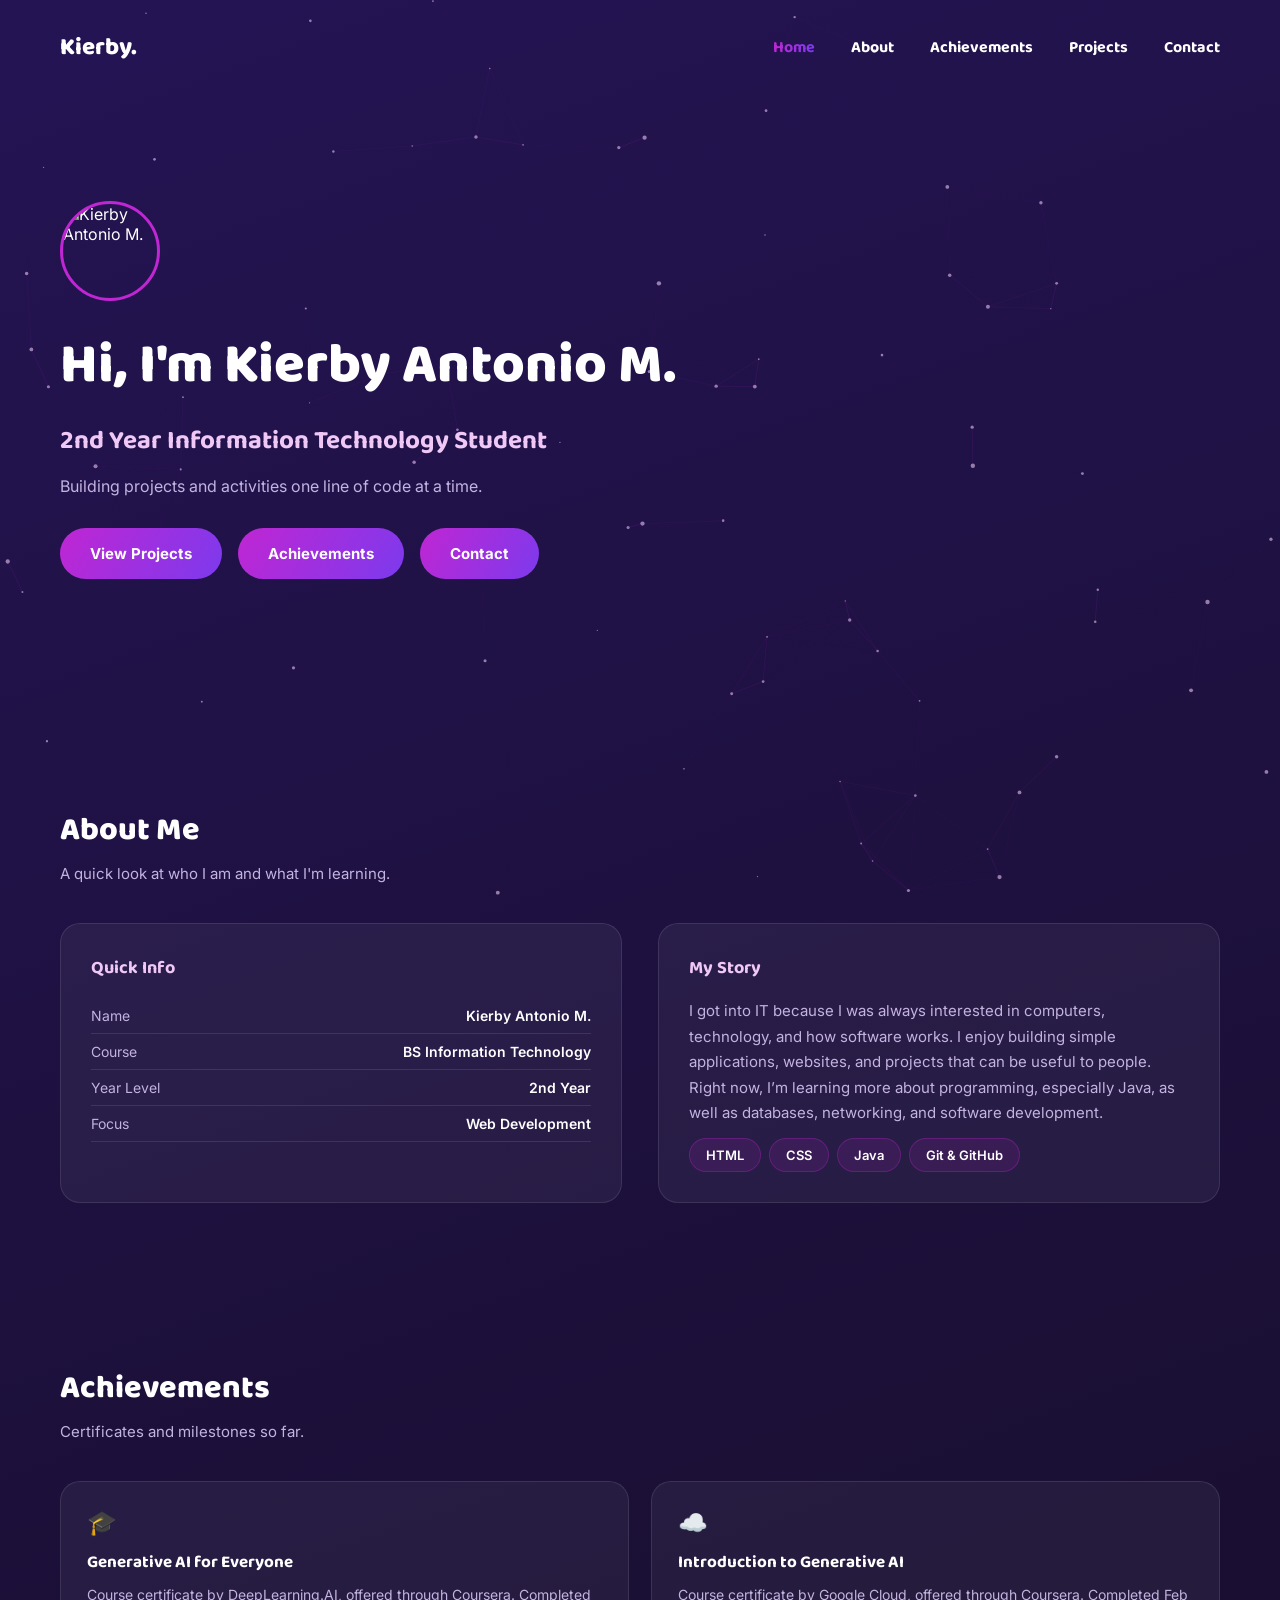
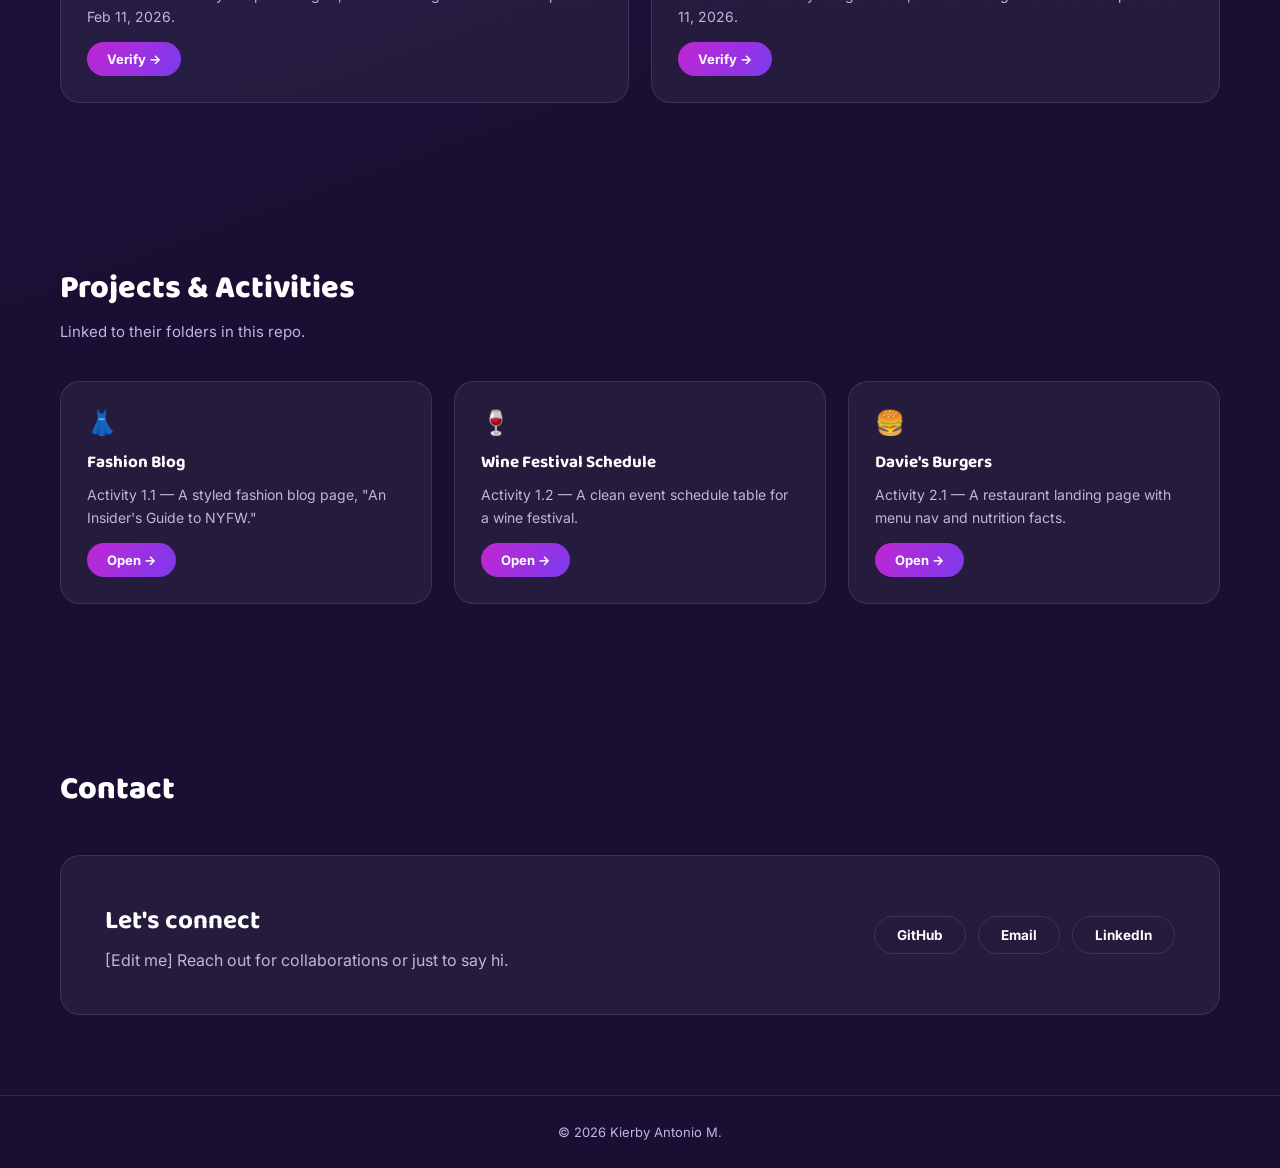
==== index.html @ 887d6032 "Replace JavaScript skill tag with Java" ====
<!DOCTYPE html>
<html lang="en">
<head>
<meta charset="UTF-8" />
<meta name="viewport" content="width=device-width, initial-scale=1.0" />
<title>Kierby Antonio M. — Portfolio</title>
<link rel="preconnect" href="https://fonts.googleapis.com">
<link href="https://fonts.googleapis.com/css2?family=Baloo+2:wght@600;700;800&family=Inter:wght@400;500;600&display=swap" rel="stylesheet">
<style>
  :root{
    --bg:#1a0f33;
    --bg-2:#241454;
    --accent-1:#c026d3;
    --accent-2:#7c3aed;
    --text-main:#ffffff;
    --text-muted:#c3b3e0;
    --card:rgba(255,255,255,0.05);
    --border:rgba(255,255,255,0.10);
  }
  *{margin:0;padding:0;box-sizing:border-box;}
  html{scroll-behavior:smooth;}
  body{
    font-family:'Inter',sans-serif;
    background:linear-gradient(160deg,var(--bg-2) 0%,var(--bg) 60%);
    color:var(--text-main);
    overflow-x:hidden;
  }
  h1,h2,h3,.logo,.nav a,.btn{font-family:'Baloo 2',sans-serif;}

  #bg-canvas{
    position:fixed;
    top:0;left:0;
    width:100%;height:100%;
    z-index:0;
  }
  header, section, footer{position:relative;z-index:1;}

  header{
    display:flex;align-items:center;justify-content:space-between;
    padding:28px 60px;
  }
  .logo{font-size:24px;font-weight:800;}
  .nav{display:flex;gap:36px;}
  .nav a{color:#fff;text-decoration:none;font-weight:700;font-size:16px;}
  .nav a.active{
    background:linear-gradient(90deg,var(--accent-1),var(--accent-2));
    -webkit-background-clip:text;background-clip:text;color:transparent;
  }
  .menu-toggle{display:none;flex-direction:column;gap:5px;cursor:pointer;}
  .menu-toggle span{width:26px;height:3px;background:#fff;border-radius:3px;}

  .hero{
    min-height:70vh;
    display:flex;flex-direction:column;justify-content:center;
    padding:20px 60px 60px;max-width:900px;
  }
  .profile-pic{
    width:100px;height:100px;border-radius:50%;object-fit:cover;
    border:3px solid var(--accent-1);margin-bottom:20px;
  }
  .hero h1{font-size:56px;font-weight:800;margin-bottom:10px;}
  .hero h2{font-size:26px;font-weight:700;color:#f0c8f5;margin-bottom:14px;}
  .hero p{font-size:16px;color:var(--text-muted);margin-bottom:32px;max-width:600px;}

  .pill-row{display:flex;flex-wrap:wrap;gap:16px;}
  .pill{
    padding:16px 30px;border-radius:999px;
    background:linear-gradient(120deg,var(--accent-1),var(--accent-2));
    color:#fff;text-decoration:none;font-weight:700;font-size:15px;
    transition:transform .2s ease, box-shadow .2s ease;
  }
  .pill:hover{transform:translateY(-3px);box-shadow:0 0 22px rgba(192,38,211,0.5);}

  section{padding:80px 60px;}
  .section-head{margin-bottom:40px;max-width:600px;}
  .section-head h2{font-size:32px;font-weight:800;margin-bottom:8px;}
  .section-head p{color:var(--text-muted);font-size:15px;}

  .about-grid{display:grid;grid-template-columns:1fr 1fr;gap:36px;}
  .card{background:var(--card);border:1px solid var(--border);border-radius:20px;padding:30px;}
  .card h3{font-size:18px;margin-bottom:16px;color:#f0c8f5;}
  .card p{color:var(--text-muted);line-height:1.7;font-size:15px;margin-bottom:12px;}
  .info-row{display:flex;justify-content:space-between;padding:9px 0;border-bottom:1px solid var(--border);font-size:14px;}
  .info-row span:first-child{color:var(--text-muted);}
  .info-row span:last-child{font-weight:600;}
  .pills-wrap{display:flex;flex-wrap:wrap;gap:8px;margin-top:6px;}
  .skill-tag{padding:8px 16px;border-radius:20px;background:rgba(192,38,211,0.12);border:1px solid rgba(192,38,211,0.3);font-size:13px;font-weight:600;}

  .grid{display:grid;grid-template-columns:repeat(auto-fit,minmax(250px,1fr));gap:22px;}
  .item{background:var(--card);border:1px solid var(--border);border-radius:20px;padding:26px;transition:.25s;}
  .item:hover{transform:translateY(-5px);border-color:var(--accent-1);}
  .item h3{font-size:17px;margin-bottom:8px;}
  .item p{color:var(--text-muted);font-size:14px;line-height:1.6;margin-bottom:14px;}
  .item a{
    display:inline-block;padding:9px 20px;border-radius:999px;
    background:linear-gradient(120deg,var(--accent-1),var(--accent-2));
    color:#fff;text-decoration:none;font-weight:700;font-size:13px;
  }
  .icon{font-size:24px;margin-bottom:12px;display:block;}

  .contact-box{
    background:var(--card);border:1px solid var(--border);border-radius:20px;
    padding:44px;display:flex;flex-wrap:wrap;justify-content:space-between;gap:30px;align-items:center;
  }
  .contact-box h2{font-size:26px;margin-bottom:8px;}
  .contact-box p{color:var(--text-muted);}
  .social-row{display:flex;gap:12px;flex-wrap:wrap;}
  .social-row a{
    padding:10px 22px;border-radius:999px;border:1.5px solid var(--border);
    color:#fff;text-decoration:none;font-weight:700;font-size:13.5px;
  }
  .social-row a:hover{border-color:var(--accent-1);background:rgba(192,38,211,0.1);}

  footer{padding:28px 60px;text-align:center;color:var(--text-muted);font-size:13px;border-top:1px solid var(--border);}

  @media(max-width:900px){.about-grid{grid-template-columns:1fr;}}
  @media(max-width:768px){
    header{padding:22px 24px;}
    .nav{
      position:fixed;top:74px;left:0;right:0;flex-direction:column;
      background:var(--bg-2);padding:24px;gap:18px;display:none;
      border-bottom:1px solid var(--border);z-index:50;
    }
    .nav.open{display:flex;}
    .menu-toggle{display:flex;}
    .hero{padding:0 24px 40px;}
    .hero h1{font-size:36px;}
    section{padding:56px 24px;}
    .contact-box{padding:28px;}
  }
</style>
</head>
<body>

<canvas id="bg-canvas"></canvas>

<header>
  <div class="logo">Kierby.</div>
  <nav class="nav" id="nav">
    <a href="#home" class="active">Home</a>
    <a href="#about">About</a>
    <a href="#achievements">Achievements</a>
    <a href="#projects">Projects</a>
    <a href="#contact">Contact</a>
  </nav>
  <div class="menu-toggle" id="menuToggle"><span></span><span></span><span></span></div>
</header>

<section class="hero" id="home">
  <img src="profile.jpg" alt="Kierby Antonio M." class="profile-pic">
  <h1>Hi, I'm Kierby Antonio M.</h1>
  <h2>2nd Year Information Technology Student</h2>
  <p>Building projects and activities one line of code at a time.</p>
  <div class="pill-row">
    <a href="#projects" class="pill">View Projects</a>
    <a href="#achievements" class="pill">Achievements</a>
    <a href="#contact" class="pill">Contact</a>
  </div>
</section>

<section id="about">
  <div class="section-head">
    <h2>About Me</h2>
    <p>A quick look at who I am and what I'm learning.</p>
  </div>
  <div class="about-grid">
    <div class="card">
      <h3>Quick Info</h3>
      <div class="info-row"><span>Name</span><span>Kierby Antonio M.</span></div>
      <div class="info-row"><span>Course</span><span>BS Information Technology</span></div>
      <div class="info-row"><span>Year Level</span><span>2nd Year</span></div>
      <div class="info-row"><span>Focus</span><span>Web Development</span></div>
    </div>
    <div class="card">
      <h3>My Story</h3>
      <p> I got into IT because I was always interested in computers, technology, and how software works.
        I enjoy building simple applications, websites, and projects that can be useful to people. 
        Right now, I’m learning more about programming, especially Java, as well as databases, networking, and software development.</p>
      <div class="pills-wrap">
        <span class="skill-tag">HTML</span>
        <span class="skill-tag">CSS</span>
        <span class="skill-tag">Java</span>
        <span class="skill-tag">Git & GitHub</span>
      </div>
    </div>
  </div>
</section>

<section id="achievements">
  <div class="section-head">
    <h2>Achievements</h2>
    <p>Certificates and milestones so far.</p>
  </div>
  <div class="grid">
    <div class="item">
      <span class="icon">🎓</span>
      <h3>Generative AI for Everyone</h3>
      <p>Course certificate by DeepLearning.AI, offered through Coursera. Completed Feb 11, 2026.</p>
      <a href="https://coursera.org/verify/JK0I1PTR6QBK" target="_blank">Verify →</a>
    </div>
    <div class="item">
      <span class="icon">☁️</span>
      <h3>Introduction to Generative AI</h3>
      <p>Course certificate by Google Cloud, offered through Coursera. Completed Feb 11, 2026.</p>
      <a href="https://coursera.org/verify/XCMVIV73SSEA" target="_blank">Verify →</a>
    </div>
  </div>
</section>

<section id="projects">
  <div class="section-head">
    <h2>Projects & Activities</h2>
    <p>Linked to their folders in this repo.</p>
  </div>
  <div class="grid">
    <div class="item">
      <span class="icon">👗</span>
      <h3>Fashion Blog</h3>
      <p>Activity 1.1 — A styled fashion blog page, "An Insider's Guide to NYFW."</p>
      <a href="./Activity1.1/Fashion/">Open →</a>
    </div>
    <div class="item">
      <span class="icon">🍷</span>
      <h3>Wine Festival Schedule</h3>
      <p>Activity 1.2 — A clean event schedule table for a wine festival.</p>
      <a href="./Activity 1.2/Wine Festival Schedule/index.html">Open →</a>
    </div>
    <div class="item">
      <span class="icon">🍔</span>
      <h3>Davie's Burgers</h3>
      <p>Activity 2.1 — A restaurant landing page with menu nav and nutrition facts.</p>
      <a href="./Activity2.1/Burger/index.html">Open →</a>
    </div>
  </div>
</section>

<section id="contact">
  <div class="section-head">
    <h2>Contact</h2>
  </div>
  <div class="contact-box">
    <div>
      <h2>Let's connect</h2>
      <p>[Edit me] Reach out for collaborations or just to say hi.</p>
    </div>
    <div class="social-row">
      <a href="https://github.com/kantonio250000000109-code" target="_blank">GitHub</a>
      <a href="mailto:kantonio_250000000109@uic.edu.ph">Email</a>
      <a href="#">LinkedIn</a>
    </div>
  </div>
</section>

<footer>© <span id="year"></span> Kierby Antonio M.</footer>

<script>
document.getElementById('year').textContent = new Date().getFullYear();
const nav = document.getElementById('nav');
document.getElementById('menuToggle').addEventListener('click', () => nav.classList.toggle('open'));
nav.querySelectorAll('a').forEach(a => a.addEventListener('click', () => nav.classList.remove('open')));

const sections = document.querySelectorAll('section[id]');
const navLinks = document.querySelectorAll('.nav a');
window.addEventListener('scroll', () => {
  let current = 'home';
  sections.forEach(sec => {
    if (window.scrollY >= sec.offsetTop - 150) current = sec.getAttribute('id');
  });
  navLinks.forEach(link => link.classList.toggle('active', link.getAttribute('href') === '#' + current));
});

const canvas = document.getElementById('bg-canvas');
const ctx = canvas.getContext('2d');
let w, h, particles;

function resize(){
  w = canvas.width = window.innerWidth;
  h = canvas.height = window.innerHeight;
}
window.addEventListener('resize', resize);
resize();

function initParticles(){
  const count = Math.floor((w * h) / 14000);
  particles = Array.from({length: count}, () => ({
    x: Math.random() * w,
    y: Math.random() * h,
    vx: (Math.random() - 0.5) * 0.4,
    vy: (Math.random() - 0.5) * 0.4,
    r: Math.random() * 1.6 + 0.6
  }));
}
initParticles();
window.addEventListener('resize', initParticles);

function animate(){
  ctx.clearRect(0, 0, w, h);
  for (let p of particles){
    p.x += p.vx;
    p.y += p.vy;
    if (p.x < 0 || p.x > w) p.vx *= -1;
    if (p.y < 0 || p.y > h) p.vy *= -1;
    ctx.beginPath();
    ctx.arc(p.x, p.y, p.r, 0, Math.PI*2);
    ctx.fillStyle = 'rgba(230,200,240,0.6)';
    ctx.fill();
  }
  for (let i=0; i<particles.length; i++){
    for (let j=i+1; j<particles.length; j++){
      const a = particles[i], b = particles[j];
      const dx = a.x-b.x, dy = a.y-b.y;
      const dist = Math.sqrt(dx*dx+dy*dy);
      if (dist < 120){
        ctx.beginPath();
        ctx.moveTo(a.x, a.y);
        ctx.lineTo(b.x, b.y);
        ctx.strokeStyle = `rgba(192,38,211,${0.15 * (1 - dist/120)})`;
        ctx.lineWidth = 1;
        ctx.stroke();
      }
    }
  }
  requestAnimationFrame(animate);
}
animate();
</script>

</body>
</html>
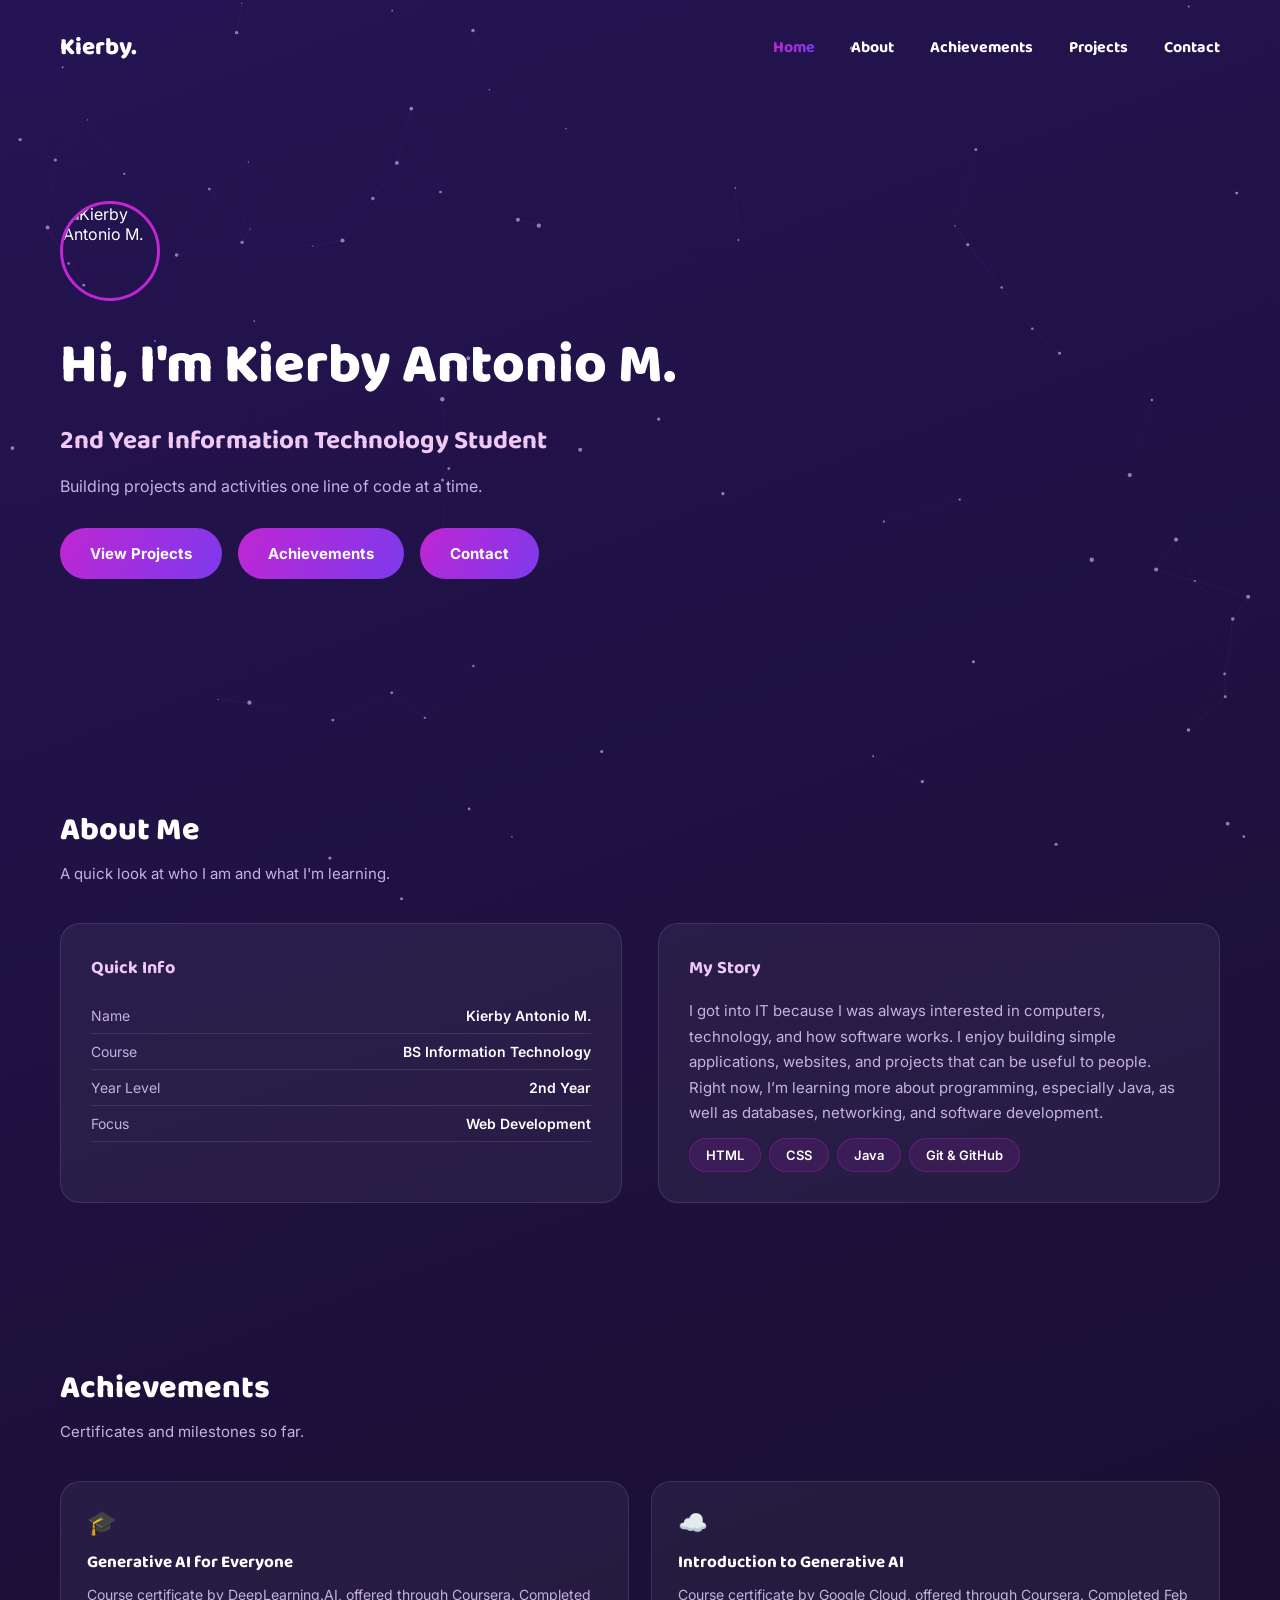
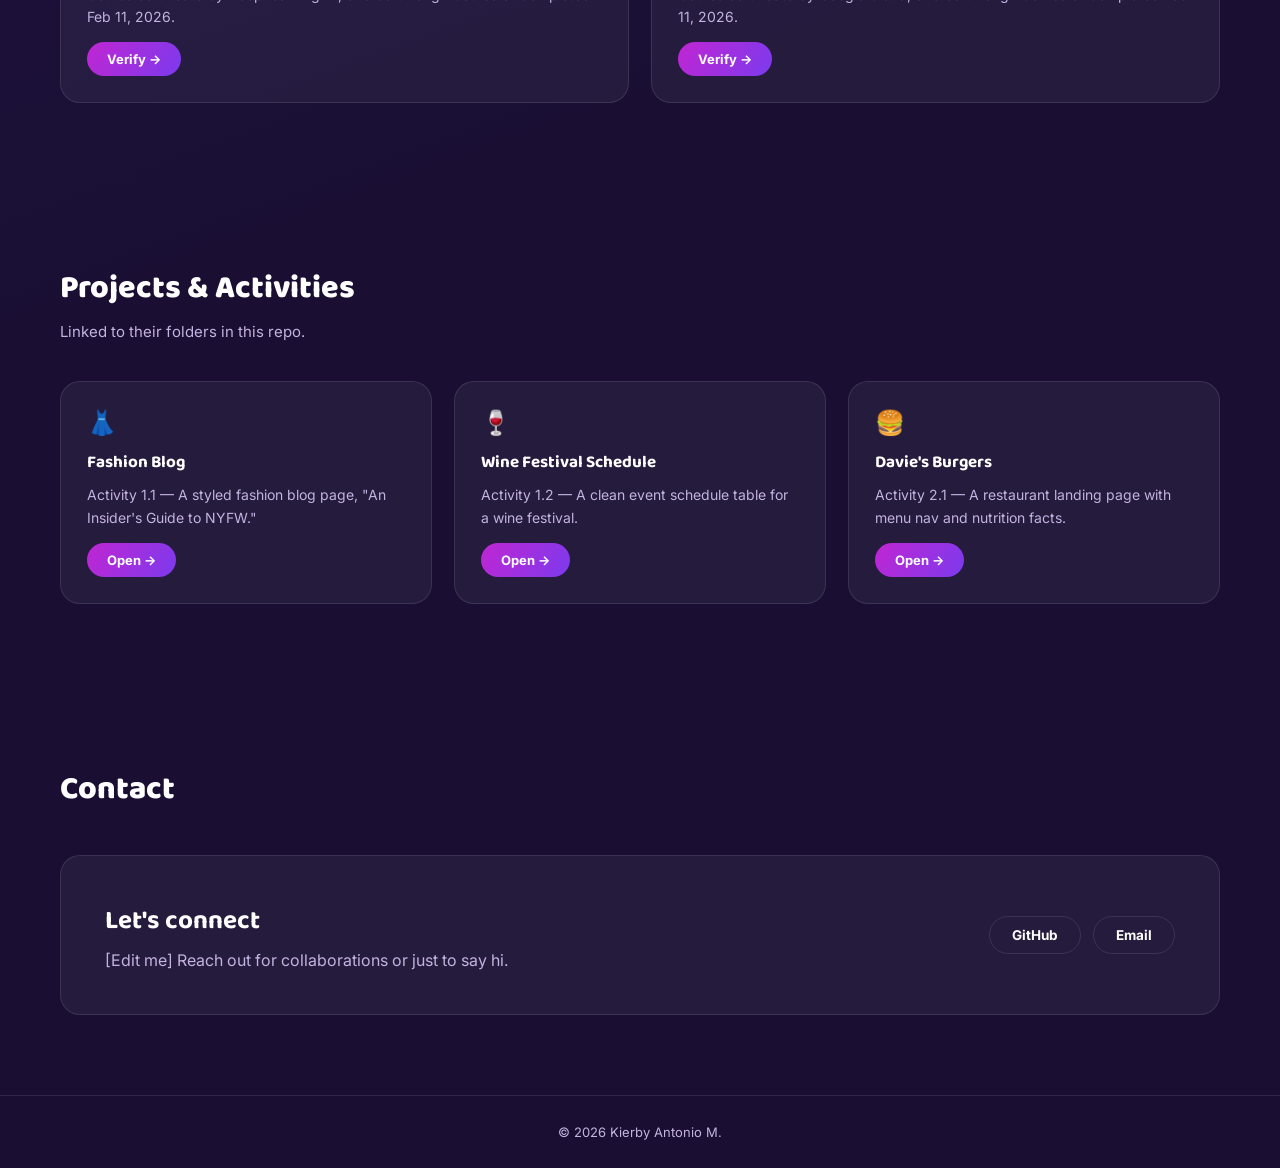
==== commit 106271b8: "Remove LinkedIn link from index.html Removed LinkedIn link from the social row." ====
--- a/index.html
+++ b/index.html
@@ -246,7 +246,7 @@
     <div class="social-row">
       <a href="https://github.com/kantonio250000000109-code" target="_blank">GitHub</a>
       <a href="mailto:kantonio_250000000109@uic.edu.ph">Email</a>
-      <a href="#">LinkedIn</a>
+    
     </div>
   </div>
 </section>
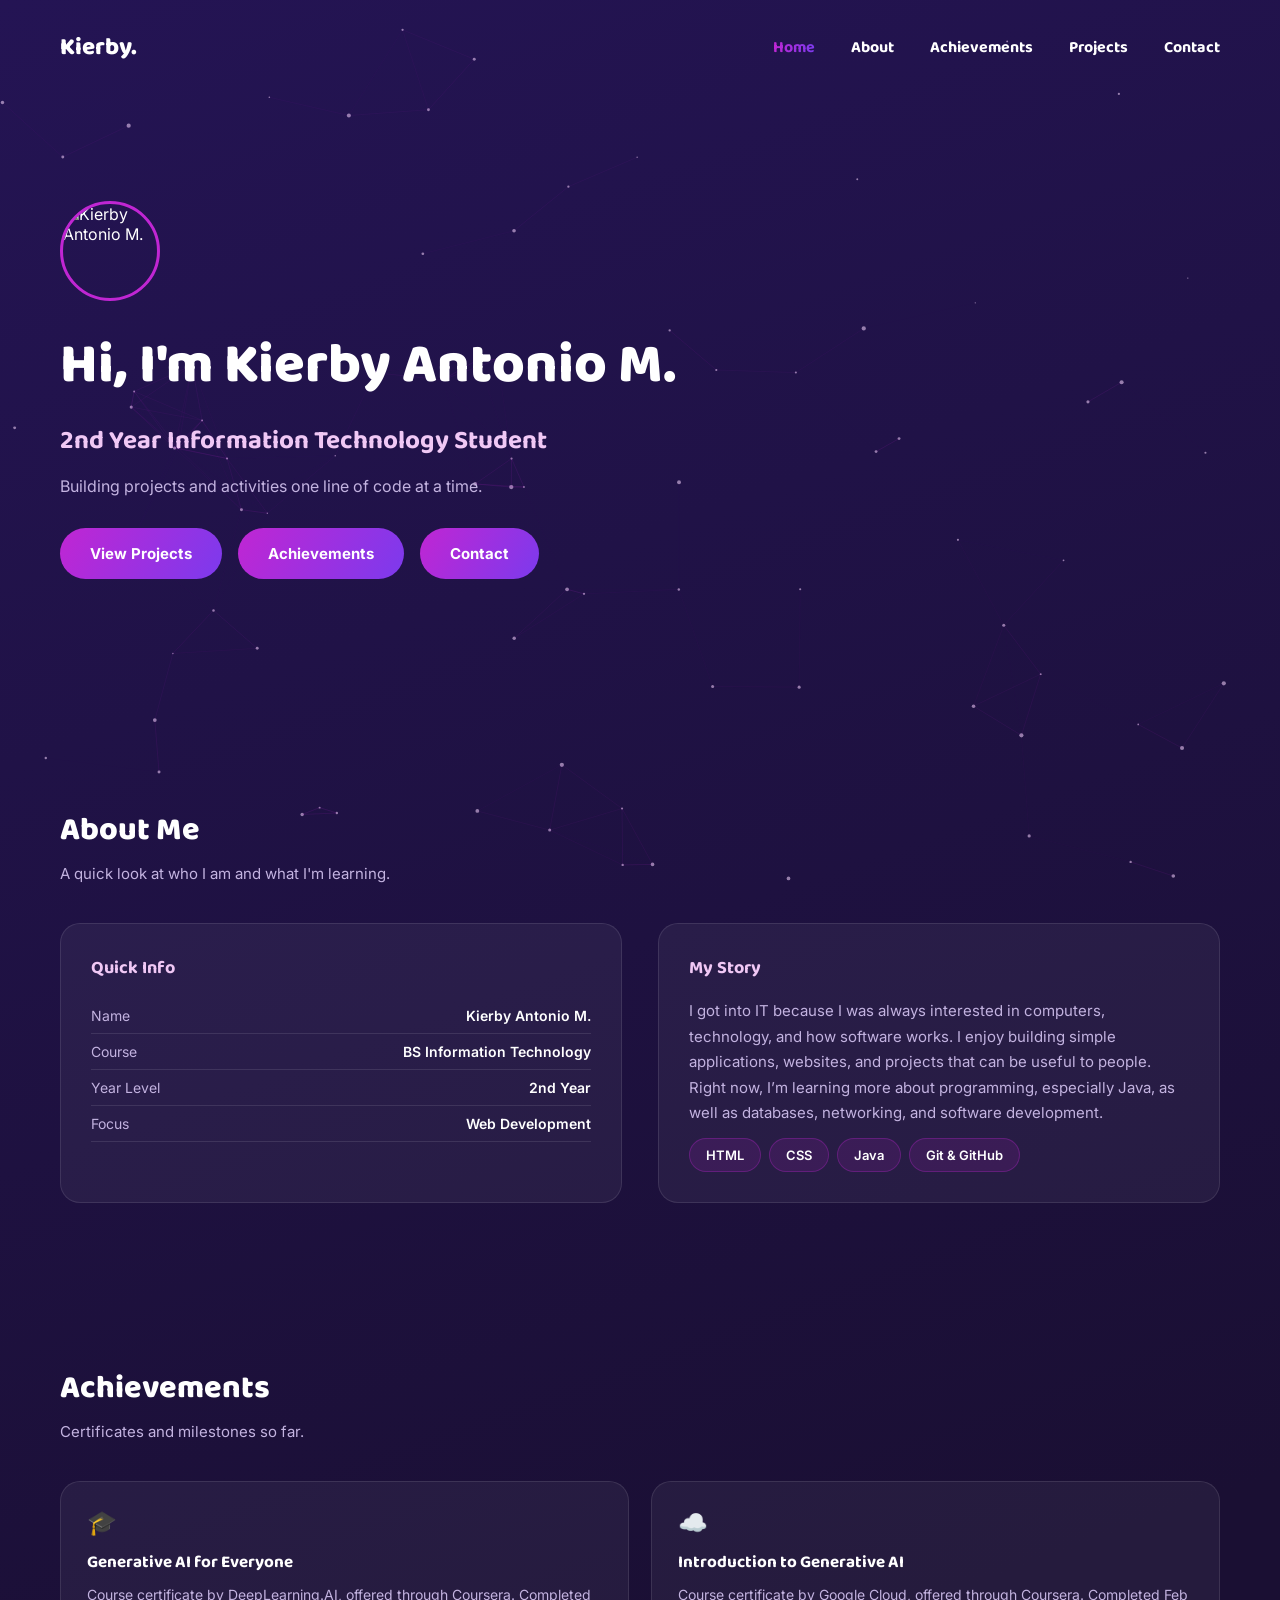
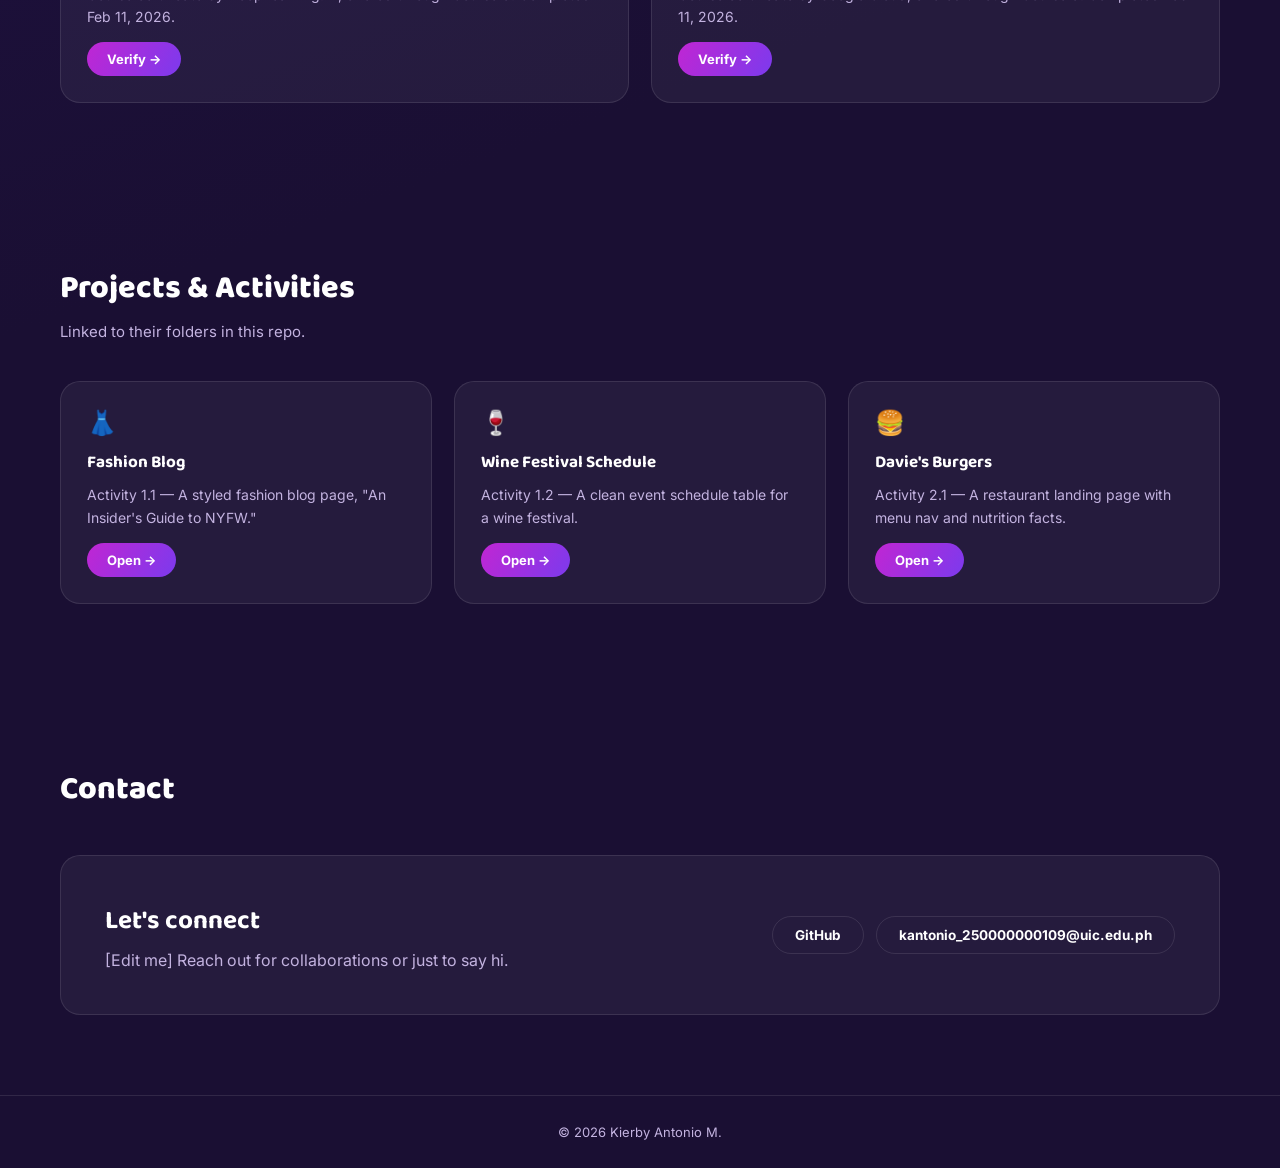
==== commit d1c64cfa: "Update index.html" ====
--- a/index.html
+++ b/index.html
@@ -245,7 +245,7 @@
     </div>
     <div class="social-row">
       <a href="https://github.com/kantonio250000000109-code" target="_blank">GitHub</a>
-      <a href="mailto:kantonio_250000000109@uic.edu.ph">Email</a>
+      <a href="mailto:kantonio_250000000109@uic.edu.ph">kantonio_250000000109@uic.edu.ph</a>
     
     </div>
   </div>
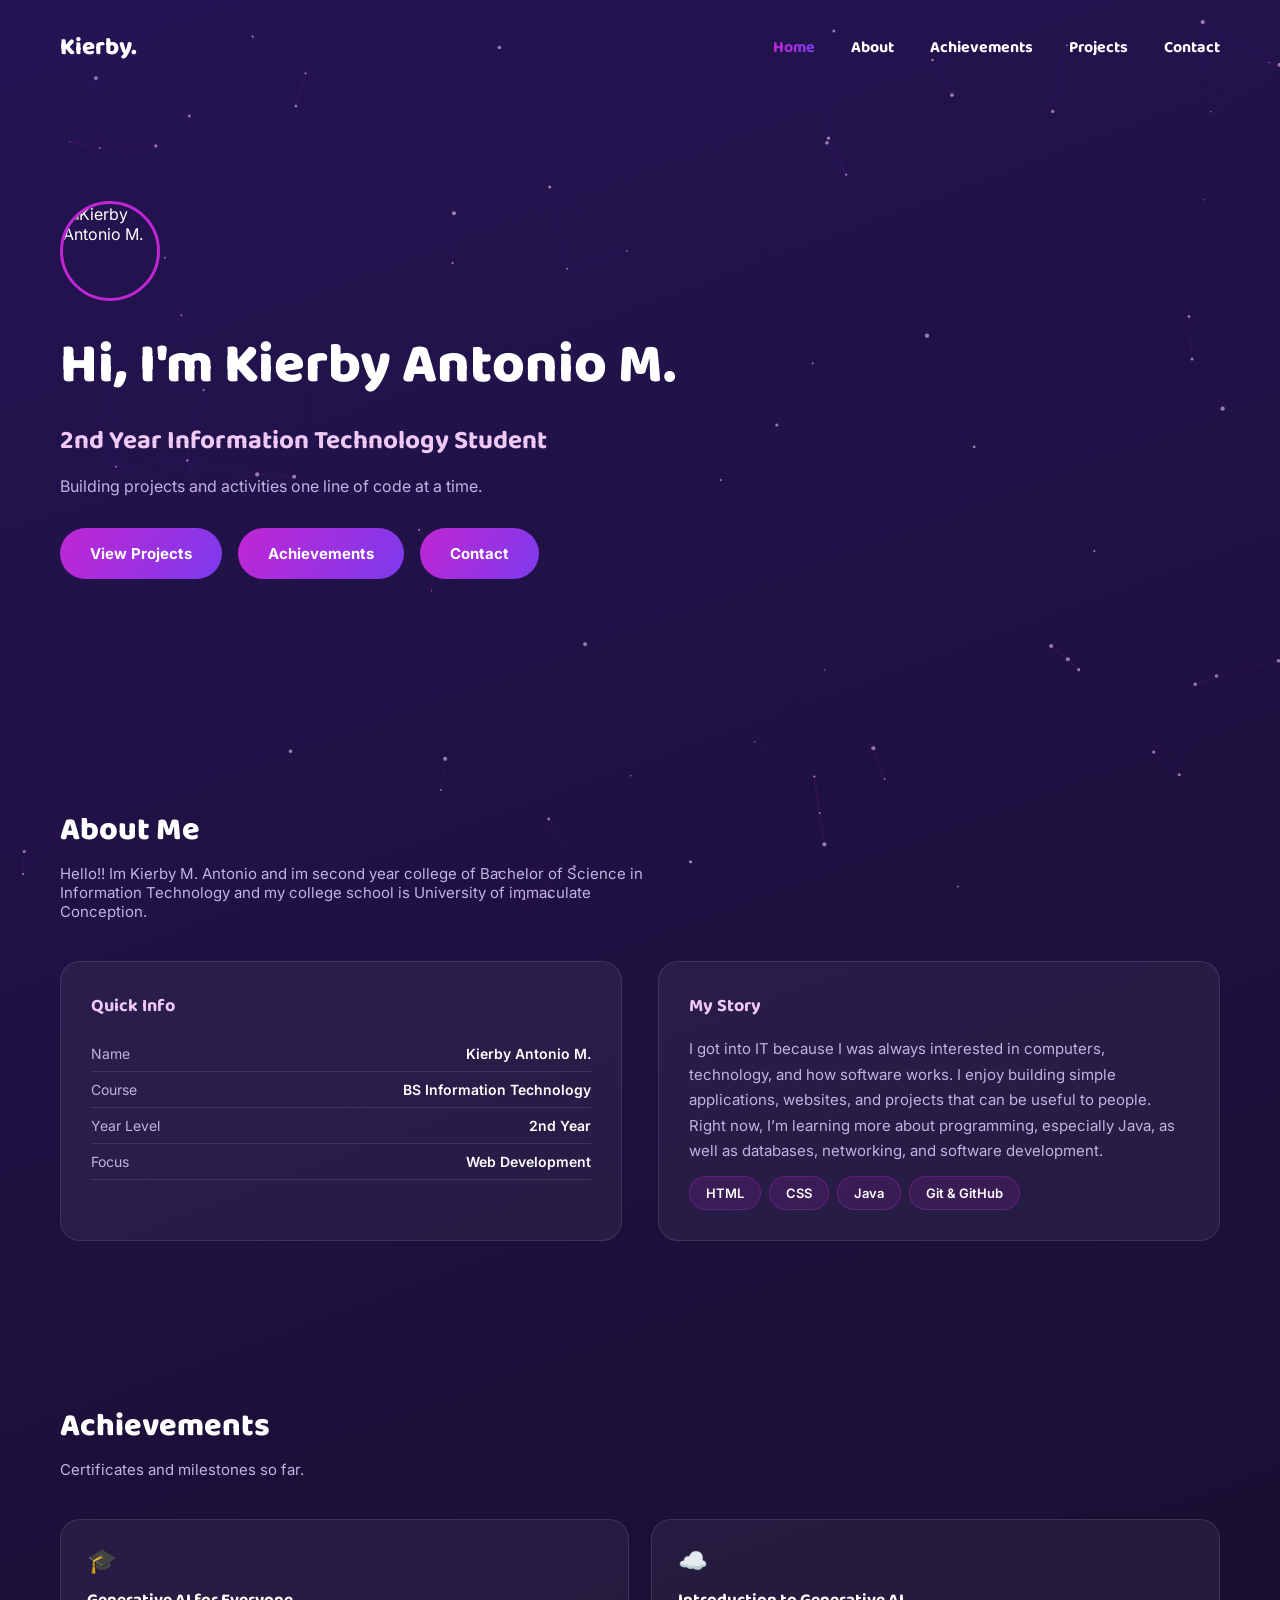
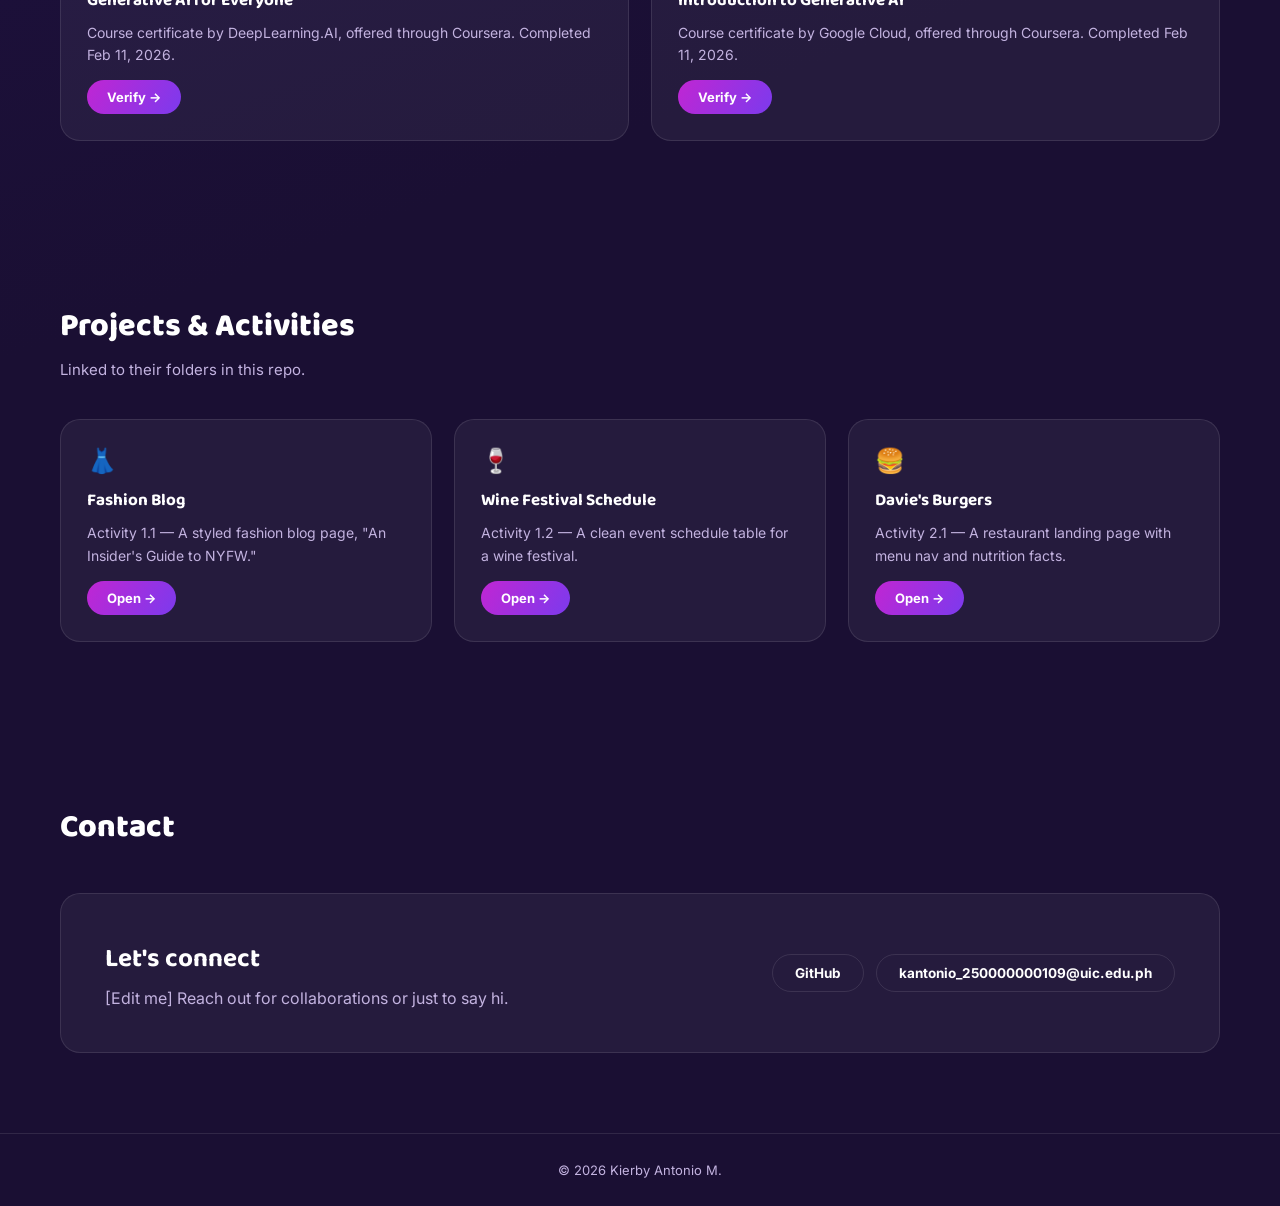
==== commit 1fcce7a5: "Update About Me section with personal information" ====
--- a/index.html
+++ b/index.html
@@ -161,7 +161,7 @@
 <section id="about">
   <div class="section-head">
     <h2>About Me</h2>
-    <p>A quick look at who I am and what I'm learning.</p>
+    <p>Hello!! Im Kierby M. Antonio and im second year college of Bachelor of Science in Information Technology and my college school is University of immaculate Conception.</p>
   </div>
   <div class="about-grid">
     <div class="card">
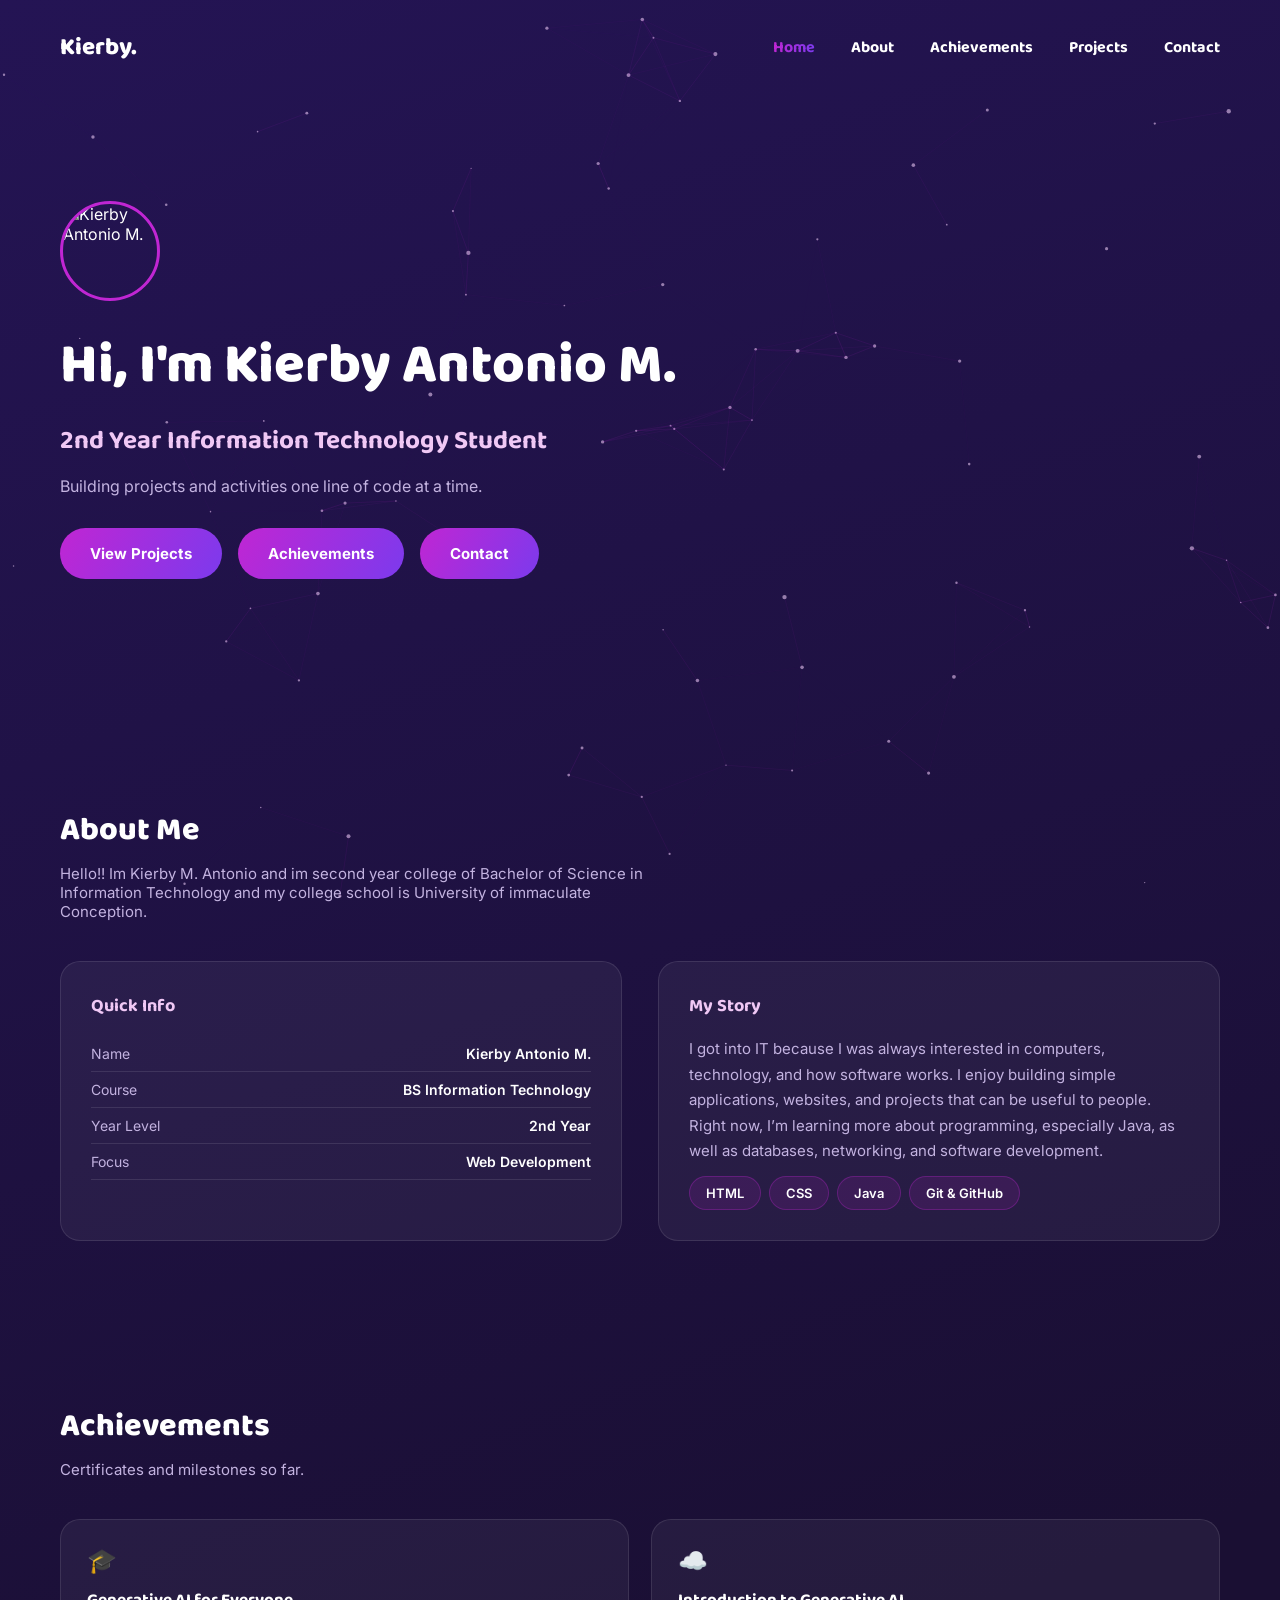
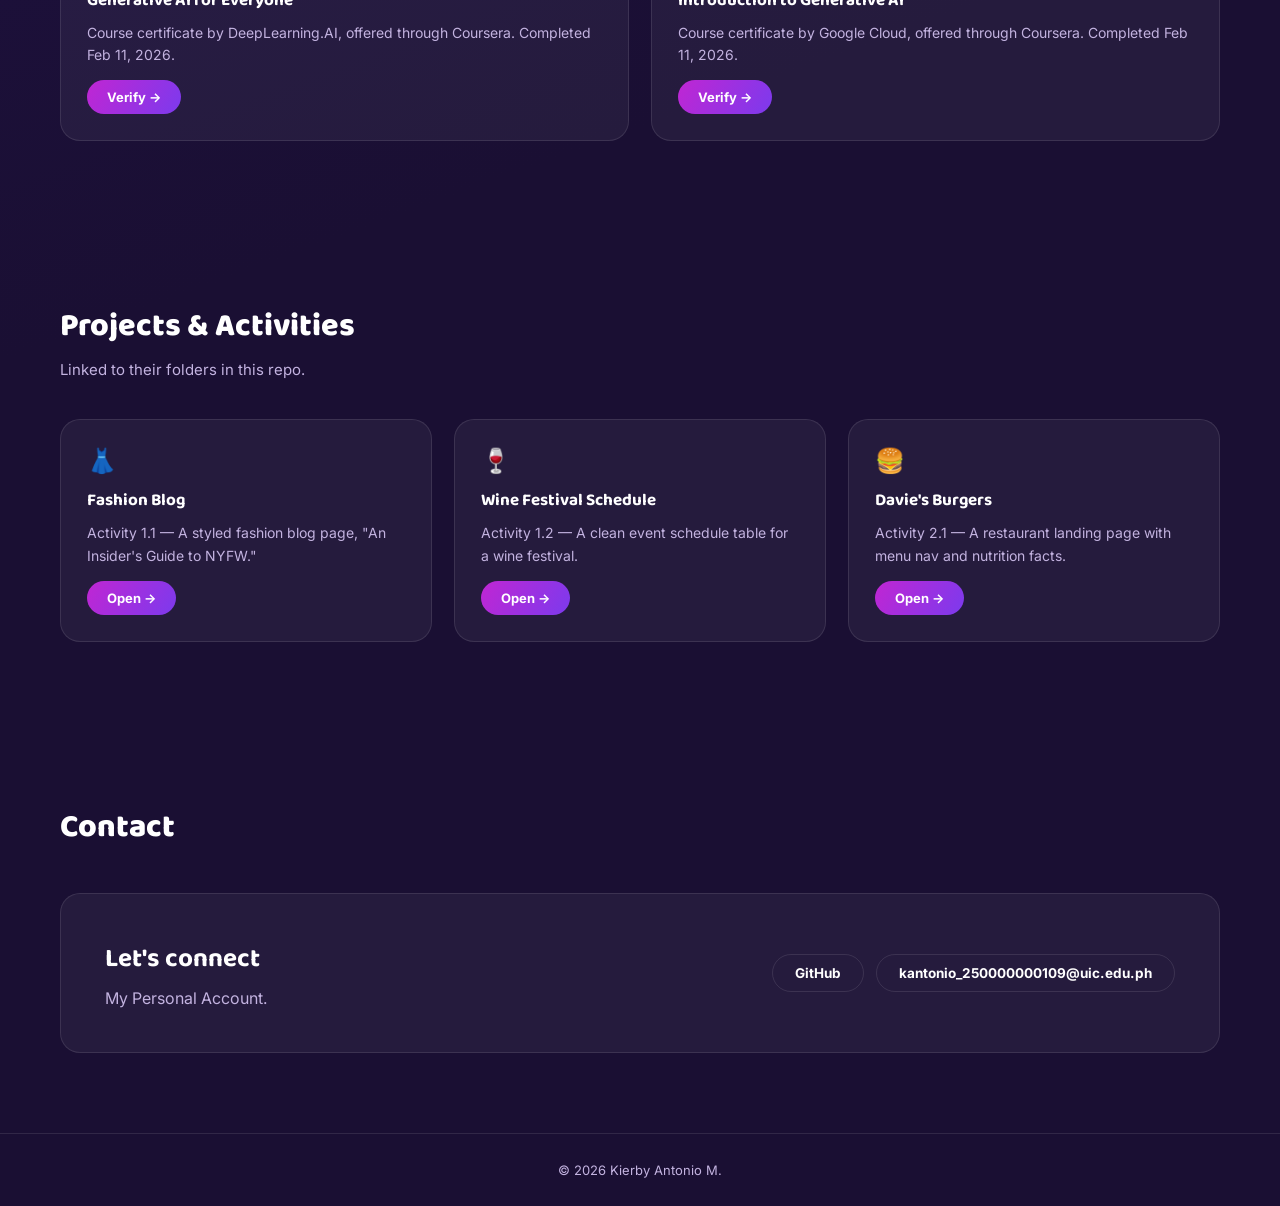
==== commit 34d48a64: "Update contact information in index.html" ====
--- a/index.html
+++ b/index.html
@@ -241,7 +241,7 @@
   <div class="contact-box">
     <div>
       <h2>Let's connect</h2>
-      <p>[Edit me] Reach out for collaborations or just to say hi.</p>
+      <p>My Personal Account.</p>
     </div>
     <div class="social-row">
       <a href="https://github.com/kantonio250000000109-code" target="_blank">GitHub</a>
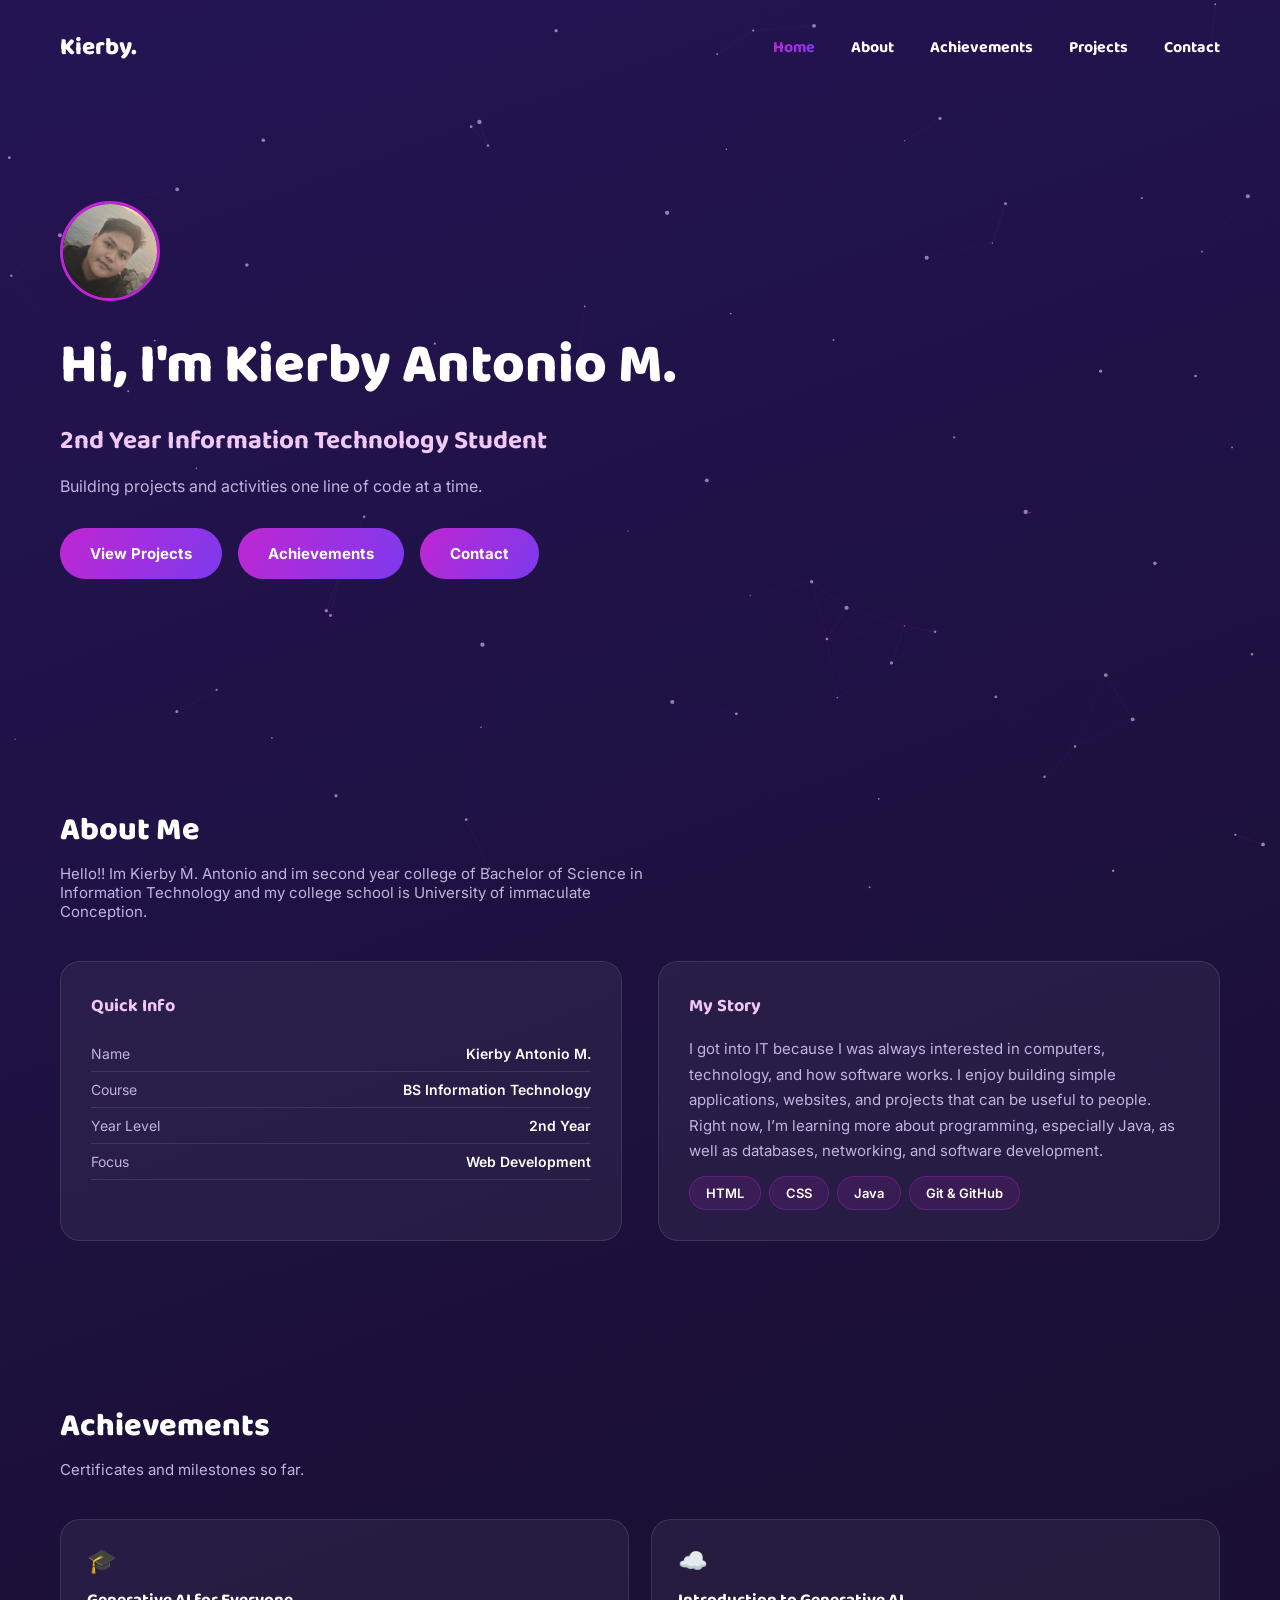
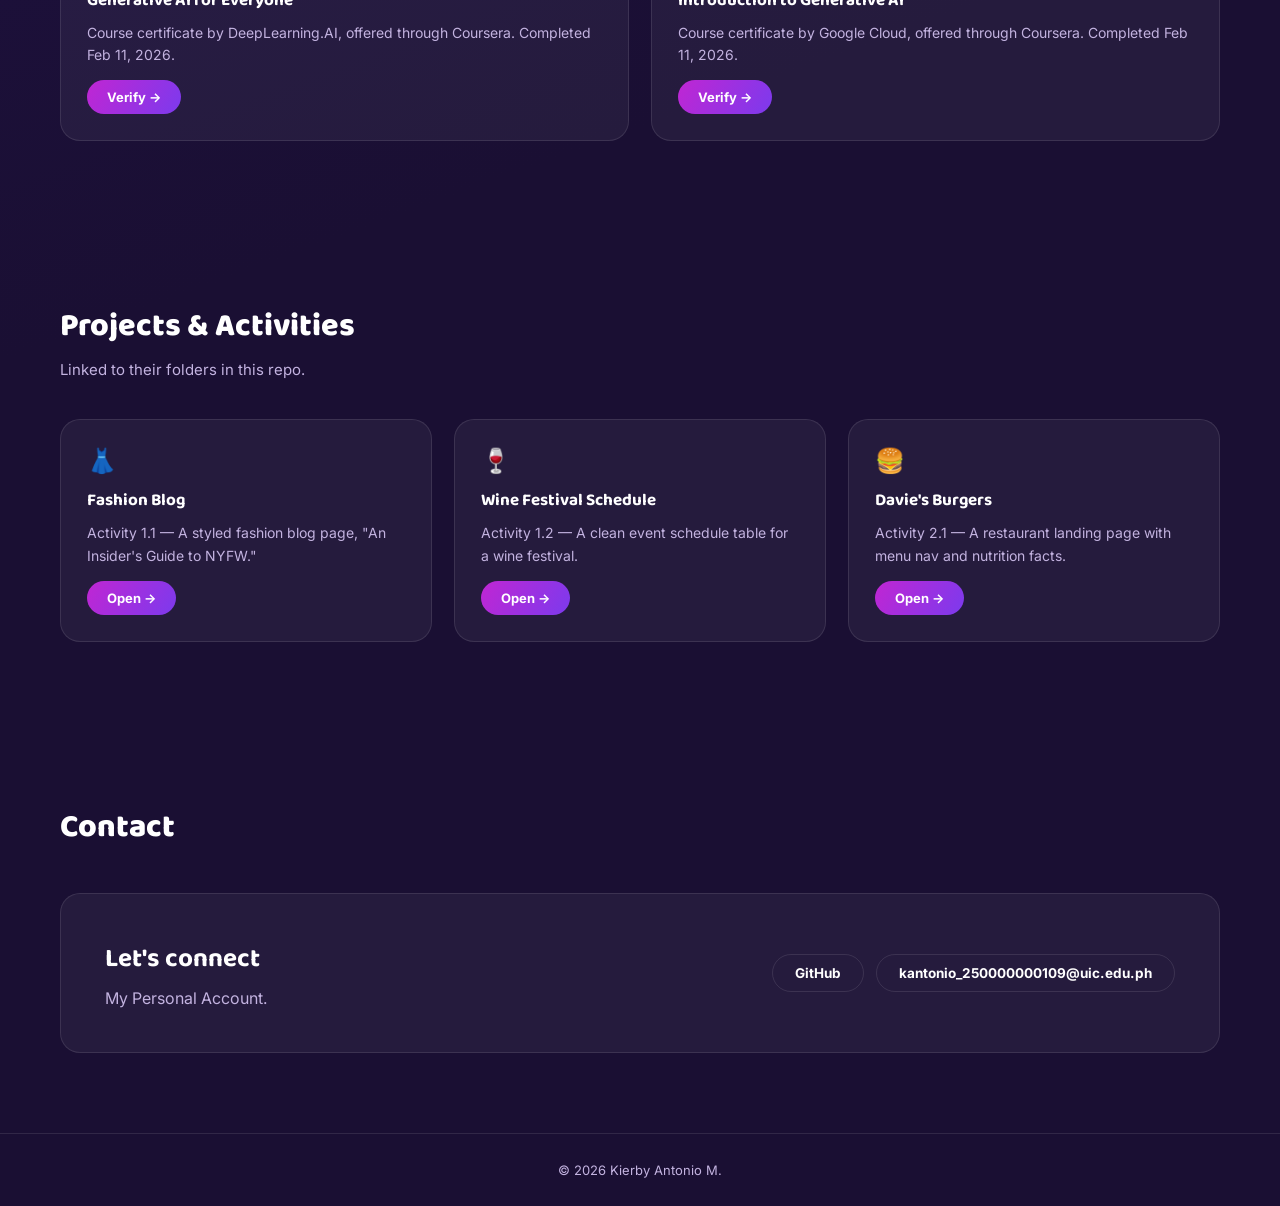
==== commit 9b057d71: "Fix image source extension in index.html" ====
--- a/index.html
+++ b/index.html
@@ -147,7 +147,7 @@
 </header>
 
 <section class="hero" id="home">
-  <img src="profile.jpg" alt="Kierby Antonio M." class="profile-pic">
+  <img src="profile.jpg.png" alt="Kierby Antonio M." class="profile-pic">
   <h1>Hi, I'm Kierby Antonio M.</h1>
   <h2>2nd Year Information Technology Student</h2>
   <p>Building projects and activities one line of code at a time.</p>
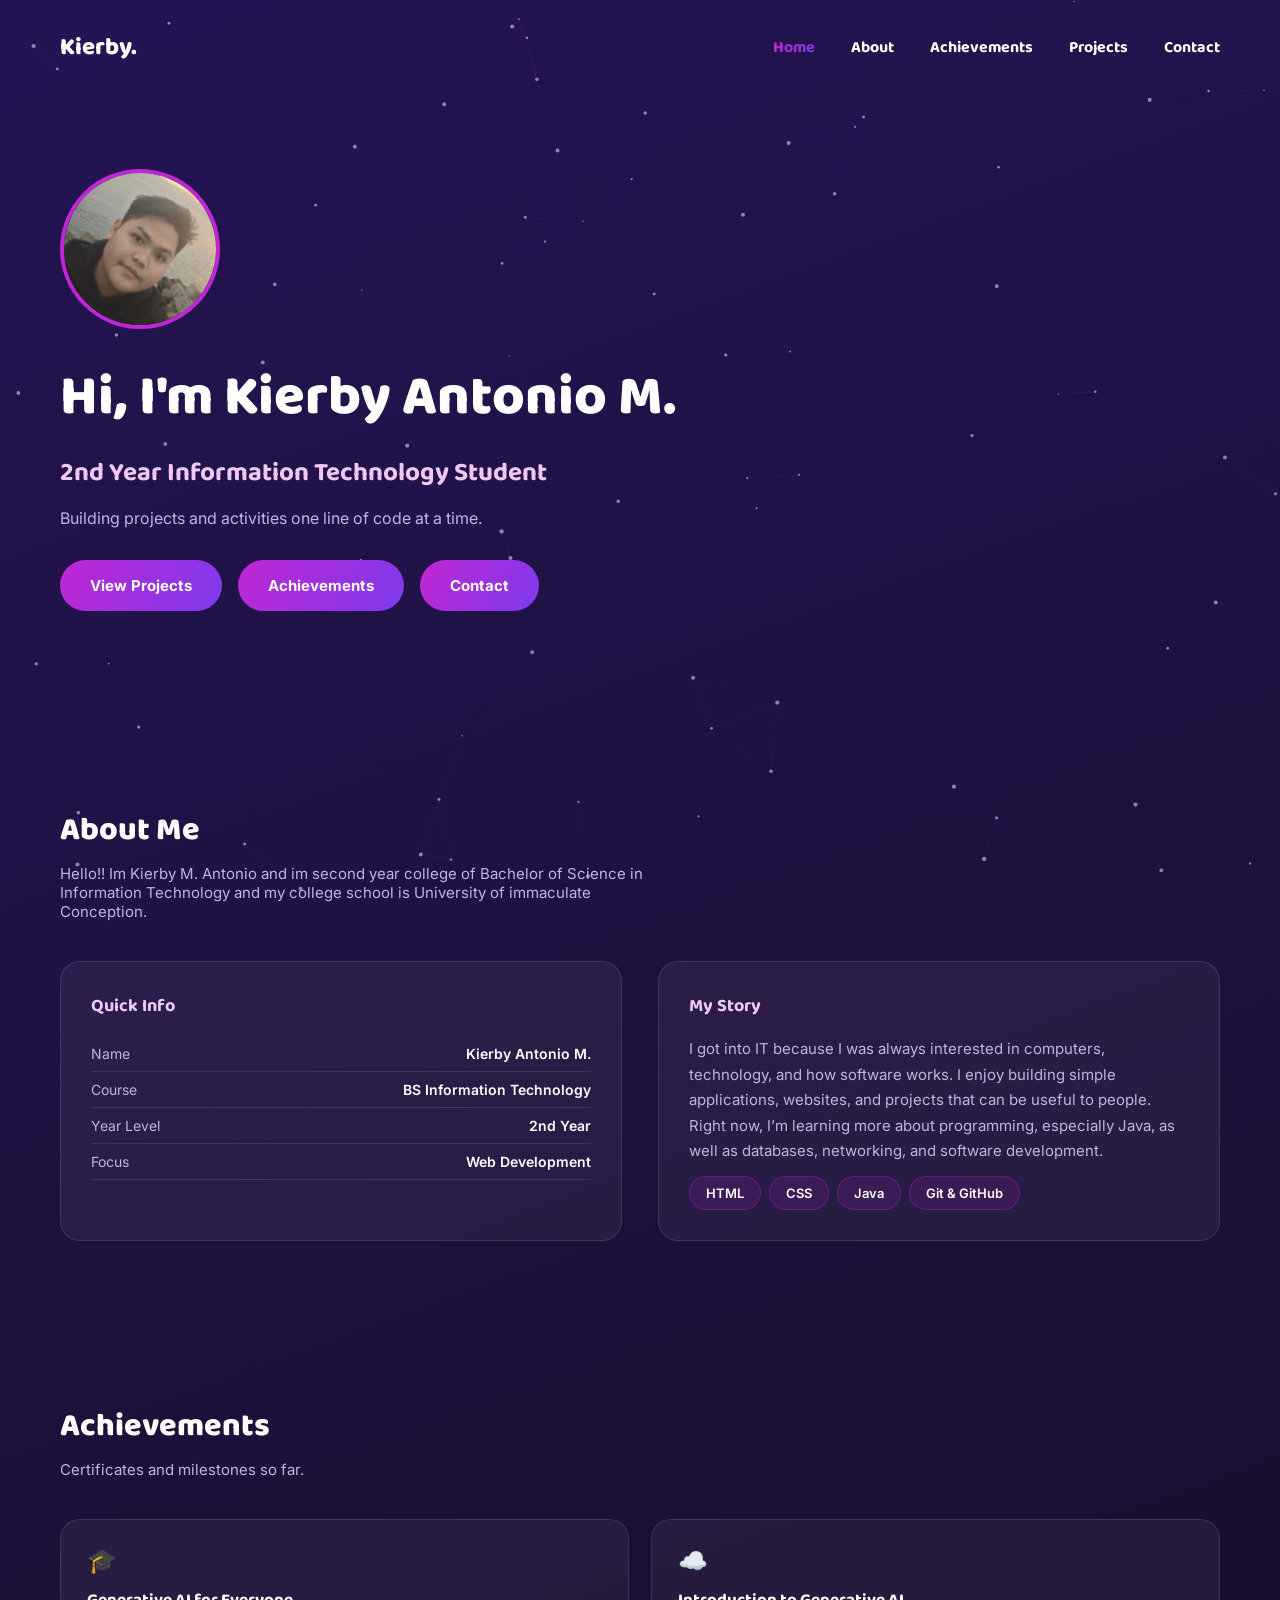
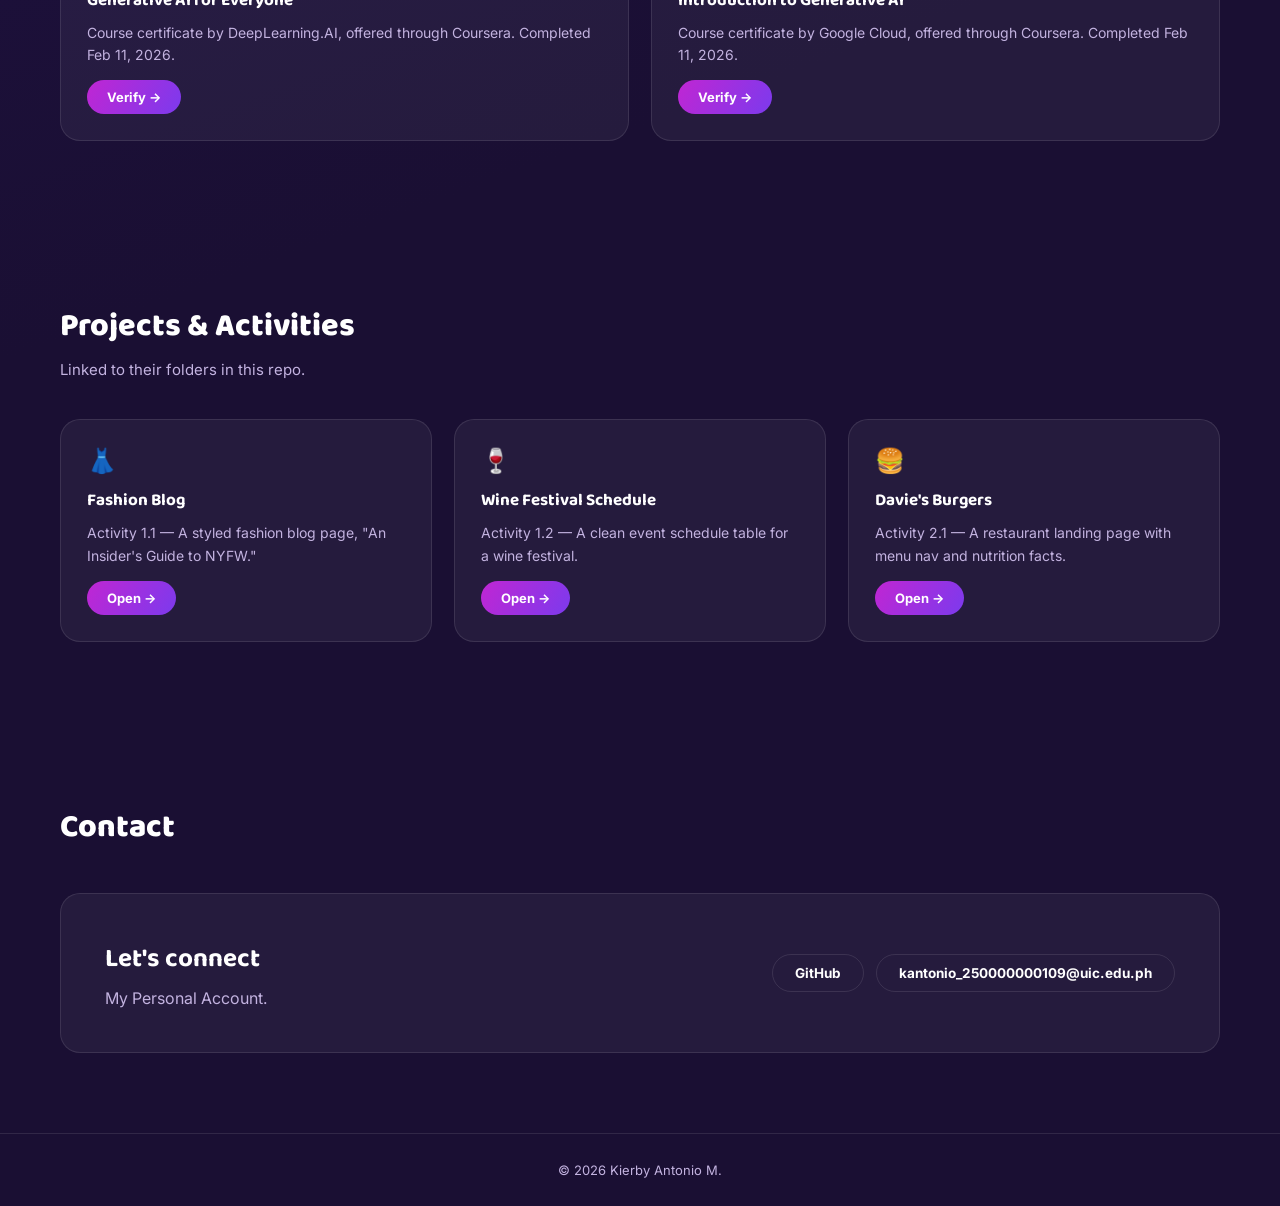
==== commit ace57365: "Update profile picture dimensions and border styles" ====
--- a/index.html
+++ b/index.html
@@ -55,8 +55,8 @@
     padding:20px 60px 60px;max-width:900px;
   }
   .profile-pic{
-    width:100px;height:100px;border-radius:50%;object-fit:cover;
-    border:3px solid var(--accent-1);margin-bottom:20px;
+    width:160px;height:160px;border-radius:50%;object-fit:cover;
+    border:4px solid var(--accent-1);margin-bottom:24px;
   }
   .hero h1{font-size:56px;font-weight:800;margin-bottom:10px;}
   .hero h2{font-size:26px;font-weight:700;color:#f0c8f5;margin-bottom:14px;}
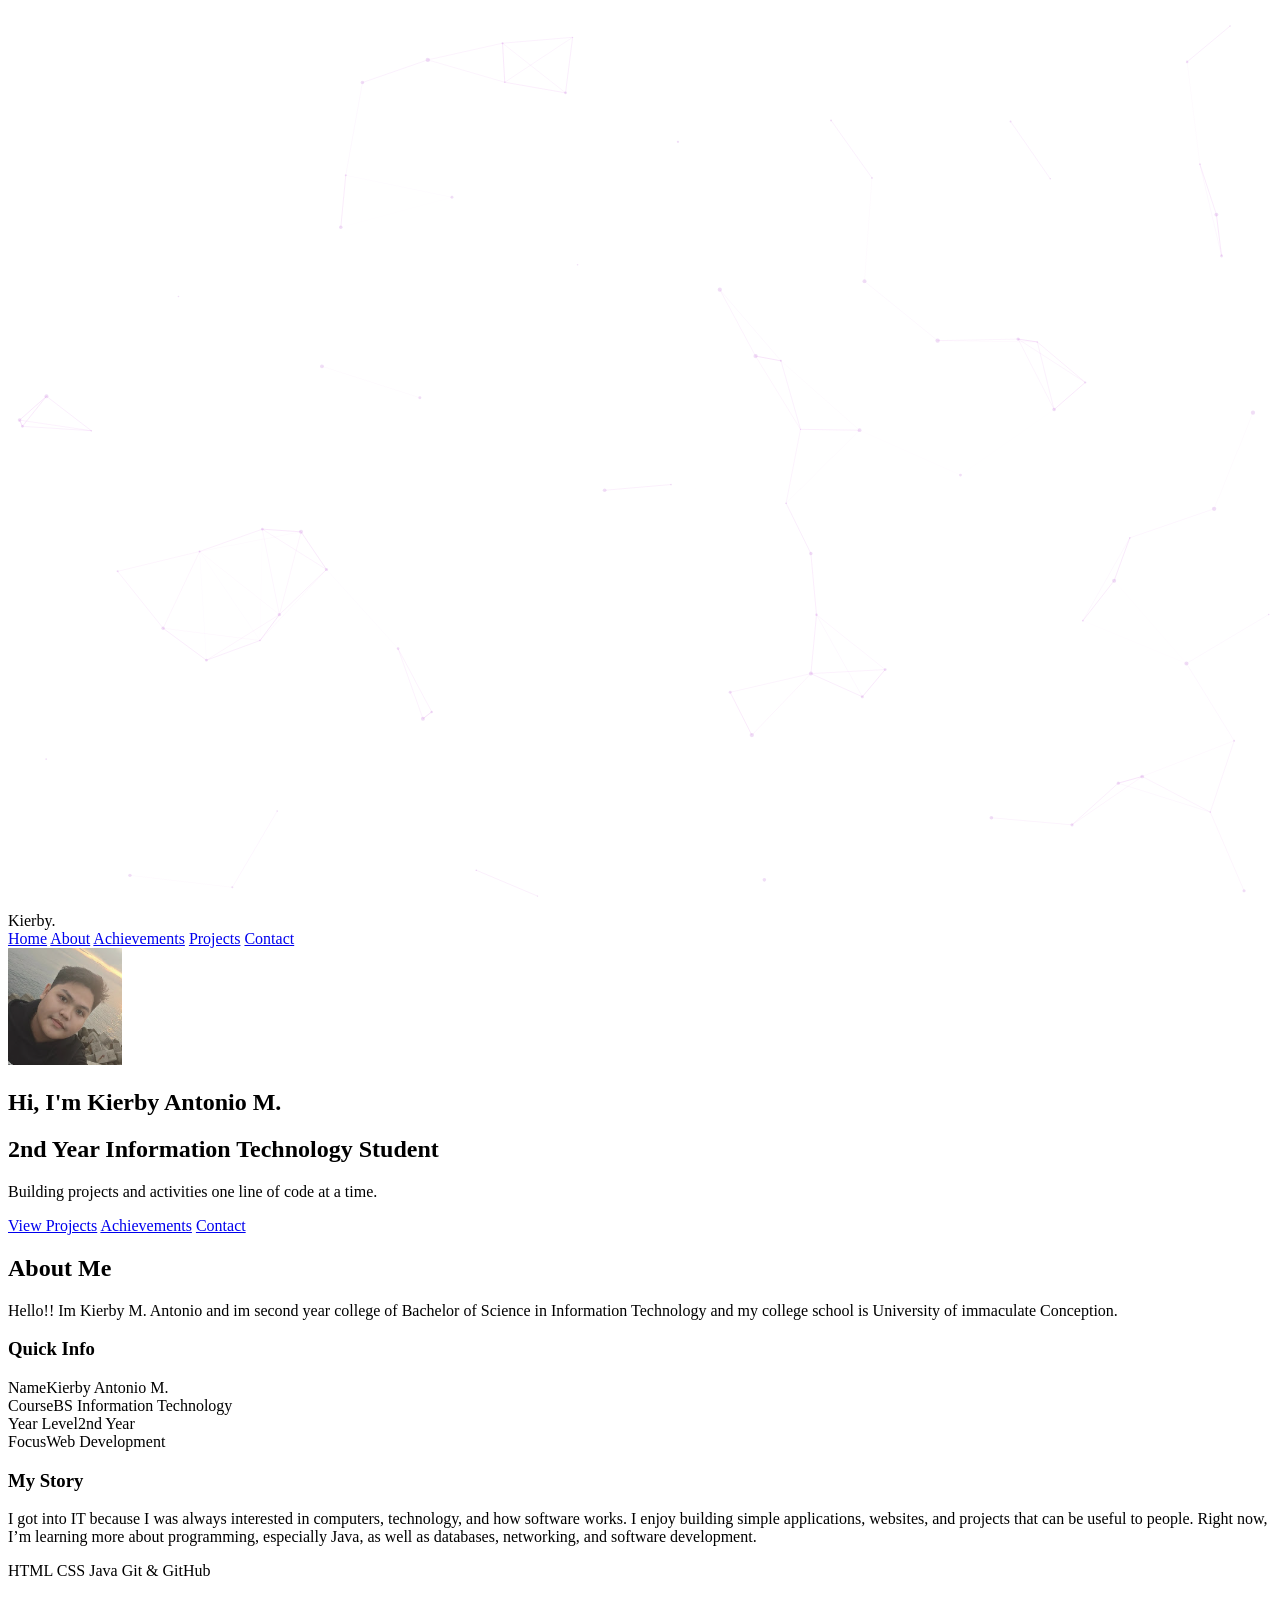
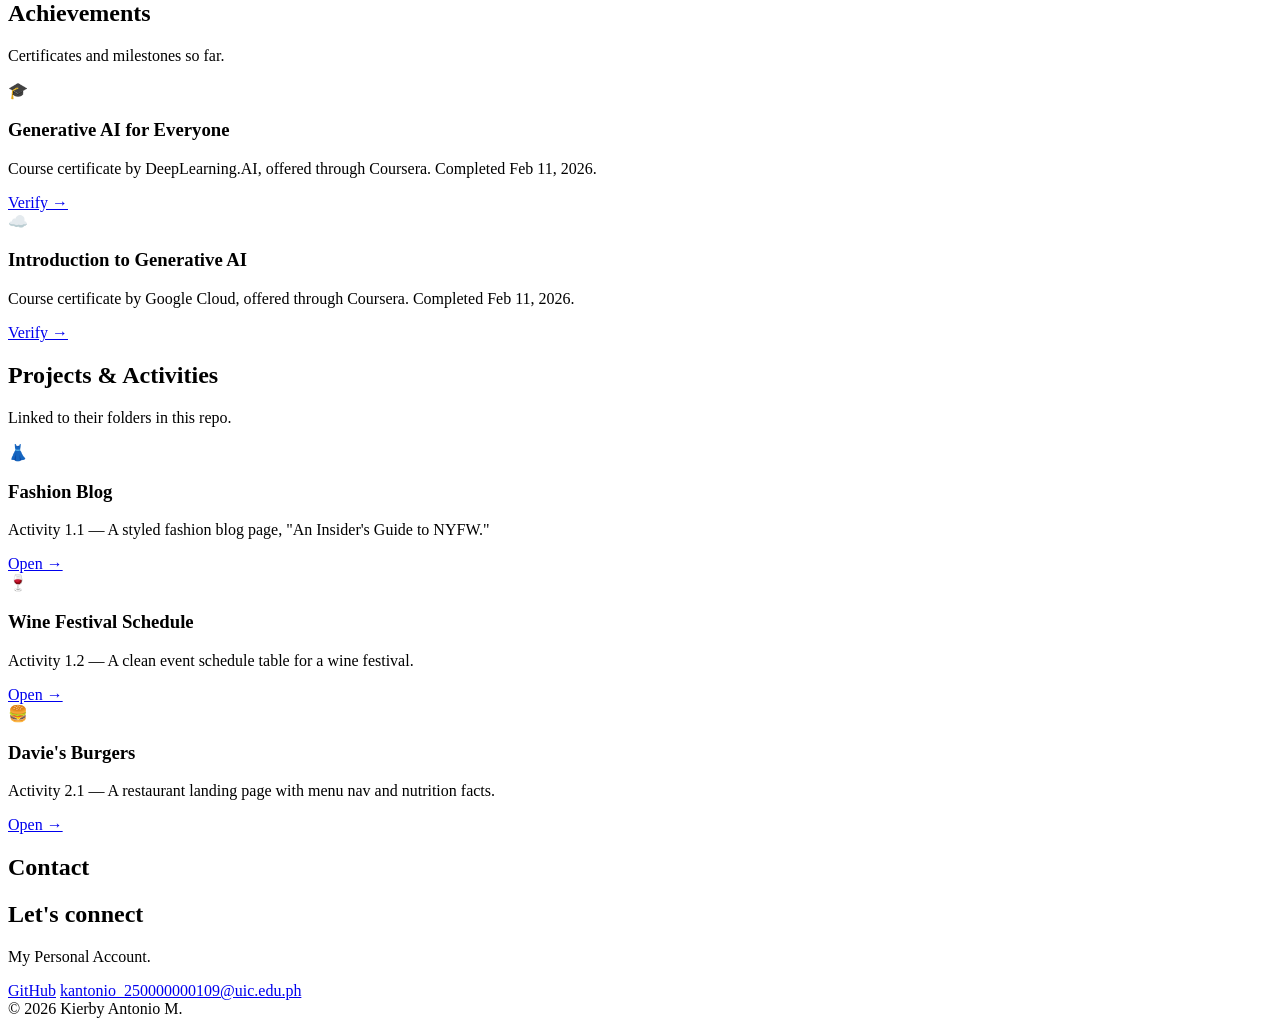
==== commit 48599181: "Remove internal CSS styles Removed internal CSS styles from index.html." ====
--- a/index.html
+++ b/index.html
@@ -6,129 +6,7 @@
 <title>Kierby Antonio M. — Portfolio</title>
 <link rel="preconnect" href="https://fonts.googleapis.com">
 <link href="https://fonts.googleapis.com/css2?family=Baloo+2:wght@600;700;800&family=Inter:wght@400;500;600&display=swap" rel="stylesheet">
-<style>
-  :root{
-    --bg:#1a0f33;
-    --bg-2:#241454;
-    --accent-1:#c026d3;
-    --accent-2:#7c3aed;
-    --text-main:#ffffff;
-    --text-muted:#c3b3e0;
-    --card:rgba(255,255,255,0.05);
-    --border:rgba(255,255,255,0.10);
-  }
-  *{margin:0;padding:0;box-sizing:border-box;}
-  html{scroll-behavior:smooth;}
-  body{
-    font-family:'Inter',sans-serif;
-    background:linear-gradient(160deg,var(--bg-2) 0%,var(--bg) 60%);
-    color:var(--text-main);
-    overflow-x:hidden;
-  }
-  h1,h2,h3,.logo,.nav a,.btn{font-family:'Baloo 2',sans-serif;}
-
-  #bg-canvas{
-    position:fixed;
-    top:0;left:0;
-    width:100%;height:100%;
-    z-index:0;
-  }
-  header, section, footer{position:relative;z-index:1;}
-
-  header{
-    display:flex;align-items:center;justify-content:space-between;
-    padding:28px 60px;
-  }
-  .logo{font-size:24px;font-weight:800;}
-  .nav{display:flex;gap:36px;}
-  .nav a{color:#fff;text-decoration:none;font-weight:700;font-size:16px;}
-  .nav a.active{
-    background:linear-gradient(90deg,var(--accent-1),var(--accent-2));
-    -webkit-background-clip:text;background-clip:text;color:transparent;
-  }
-  .menu-toggle{display:none;flex-direction:column;gap:5px;cursor:pointer;}
-  .menu-toggle span{width:26px;height:3px;background:#fff;border-radius:3px;}
-
-  .hero{
-    min-height:70vh;
-    display:flex;flex-direction:column;justify-content:center;
-    padding:20px 60px 60px;max-width:900px;
-  }
-  .profile-pic{
-    width:160px;height:160px;border-radius:50%;object-fit:cover;
-    border:4px solid var(--accent-1);margin-bottom:24px;
-  }
-  .hero h1{font-size:56px;font-weight:800;margin-bottom:10px;}
-  .hero h2{font-size:26px;font-weight:700;color:#f0c8f5;margin-bottom:14px;}
-  .hero p{font-size:16px;color:var(--text-muted);margin-bottom:32px;max-width:600px;}
-
-  .pill-row{display:flex;flex-wrap:wrap;gap:16px;}
-  .pill{
-    padding:16px 30px;border-radius:999px;
-    background:linear-gradient(120deg,var(--accent-1),var(--accent-2));
-    color:#fff;text-decoration:none;font-weight:700;font-size:15px;
-    transition:transform .2s ease, box-shadow .2s ease;
-  }
-  .pill:hover{transform:translateY(-3px);box-shadow:0 0 22px rgba(192,38,211,0.5);}
-
-  section{padding:80px 60px;}
-  .section-head{margin-bottom:40px;max-width:600px;}
-  .section-head h2{font-size:32px;font-weight:800;margin-bottom:8px;}
-  .section-head p{color:var(--text-muted);font-size:15px;}
-
-  .about-grid{display:grid;grid-template-columns:1fr 1fr;gap:36px;}
-  .card{background:var(--card);border:1px solid var(--border);border-radius:20px;padding:30px;}
-  .card h3{font-size:18px;margin-bottom:16px;color:#f0c8f5;}
-  .card p{color:var(--text-muted);line-height:1.7;font-size:15px;margin-bottom:12px;}
-  .info-row{display:flex;justify-content:space-between;padding:9px 0;border-bottom:1px solid var(--border);font-size:14px;}
-  .info-row span:first-child{color:var(--text-muted);}
-  .info-row span:last-child{font-weight:600;}
-  .pills-wrap{display:flex;flex-wrap:wrap;gap:8px;margin-top:6px;}
-  .skill-tag{padding:8px 16px;border-radius:20px;background:rgba(192,38,211,0.12);border:1px solid rgba(192,38,211,0.3);font-size:13px;font-weight:600;}
-
-  .grid{display:grid;grid-template-columns:repeat(auto-fit,minmax(250px,1fr));gap:22px;}
-  .item{background:var(--card);border:1px solid var(--border);border-radius:20px;padding:26px;transition:.25s;}
-  .item:hover{transform:translateY(-5px);border-color:var(--accent-1);}
-  .item h3{font-size:17px;margin-bottom:8px;}
-  .item p{color:var(--text-muted);font-size:14px;line-height:1.6;margin-bottom:14px;}
-  .item a{
-    display:inline-block;padding:9px 20px;border-radius:999px;
-    background:linear-gradient(120deg,var(--accent-1),var(--accent-2));
-    color:#fff;text-decoration:none;font-weight:700;font-size:13px;
-  }
-  .icon{font-size:24px;margin-bottom:12px;display:block;}
-
-  .contact-box{
-    background:var(--card);border:1px solid var(--border);border-radius:20px;
-    padding:44px;display:flex;flex-wrap:wrap;justify-content:space-between;gap:30px;align-items:center;
-  }
-  .contact-box h2{font-size:26px;margin-bottom:8px;}
-  .contact-box p{color:var(--text-muted);}
-  .social-row{display:flex;gap:12px;flex-wrap:wrap;}
-  .social-row a{
-    padding:10px 22px;border-radius:999px;border:1.5px solid var(--border);
-    color:#fff;text-decoration:none;font-weight:700;font-size:13.5px;
-  }
-  .social-row a:hover{border-color:var(--accent-1);background:rgba(192,38,211,0.1);}
-
-  footer{padding:28px 60px;text-align:center;color:var(--text-muted);font-size:13px;border-top:1px solid var(--border);}
-
-  @media(max-width:900px){.about-grid{grid-template-columns:1fr;}}
-  @media(max-width:768px){
-    header{padding:22px 24px;}
-    .nav{
-      position:fixed;top:74px;left:0;right:0;flex-direction:column;
-      background:var(--bg-2);padding:24px;gap:18px;display:none;
-      border-bottom:1px solid var(--border);z-index:50;
-    }
-    .nav.open{display:flex;}
-    .menu-toggle{display:flex;}
-    .hero{padding:0 24px 40px;}
-    .hero h1{font-size:36px;}
-    section{padding:56px 24px;}
-    .contact-box{padding:28px;}
-  }
-</style>
+<link rel="stylesheet" href="style.css">
 </head>
 <body>
 
--- a/style.css
+++ b/style.css
@@ -0,0 +1 @@
+
